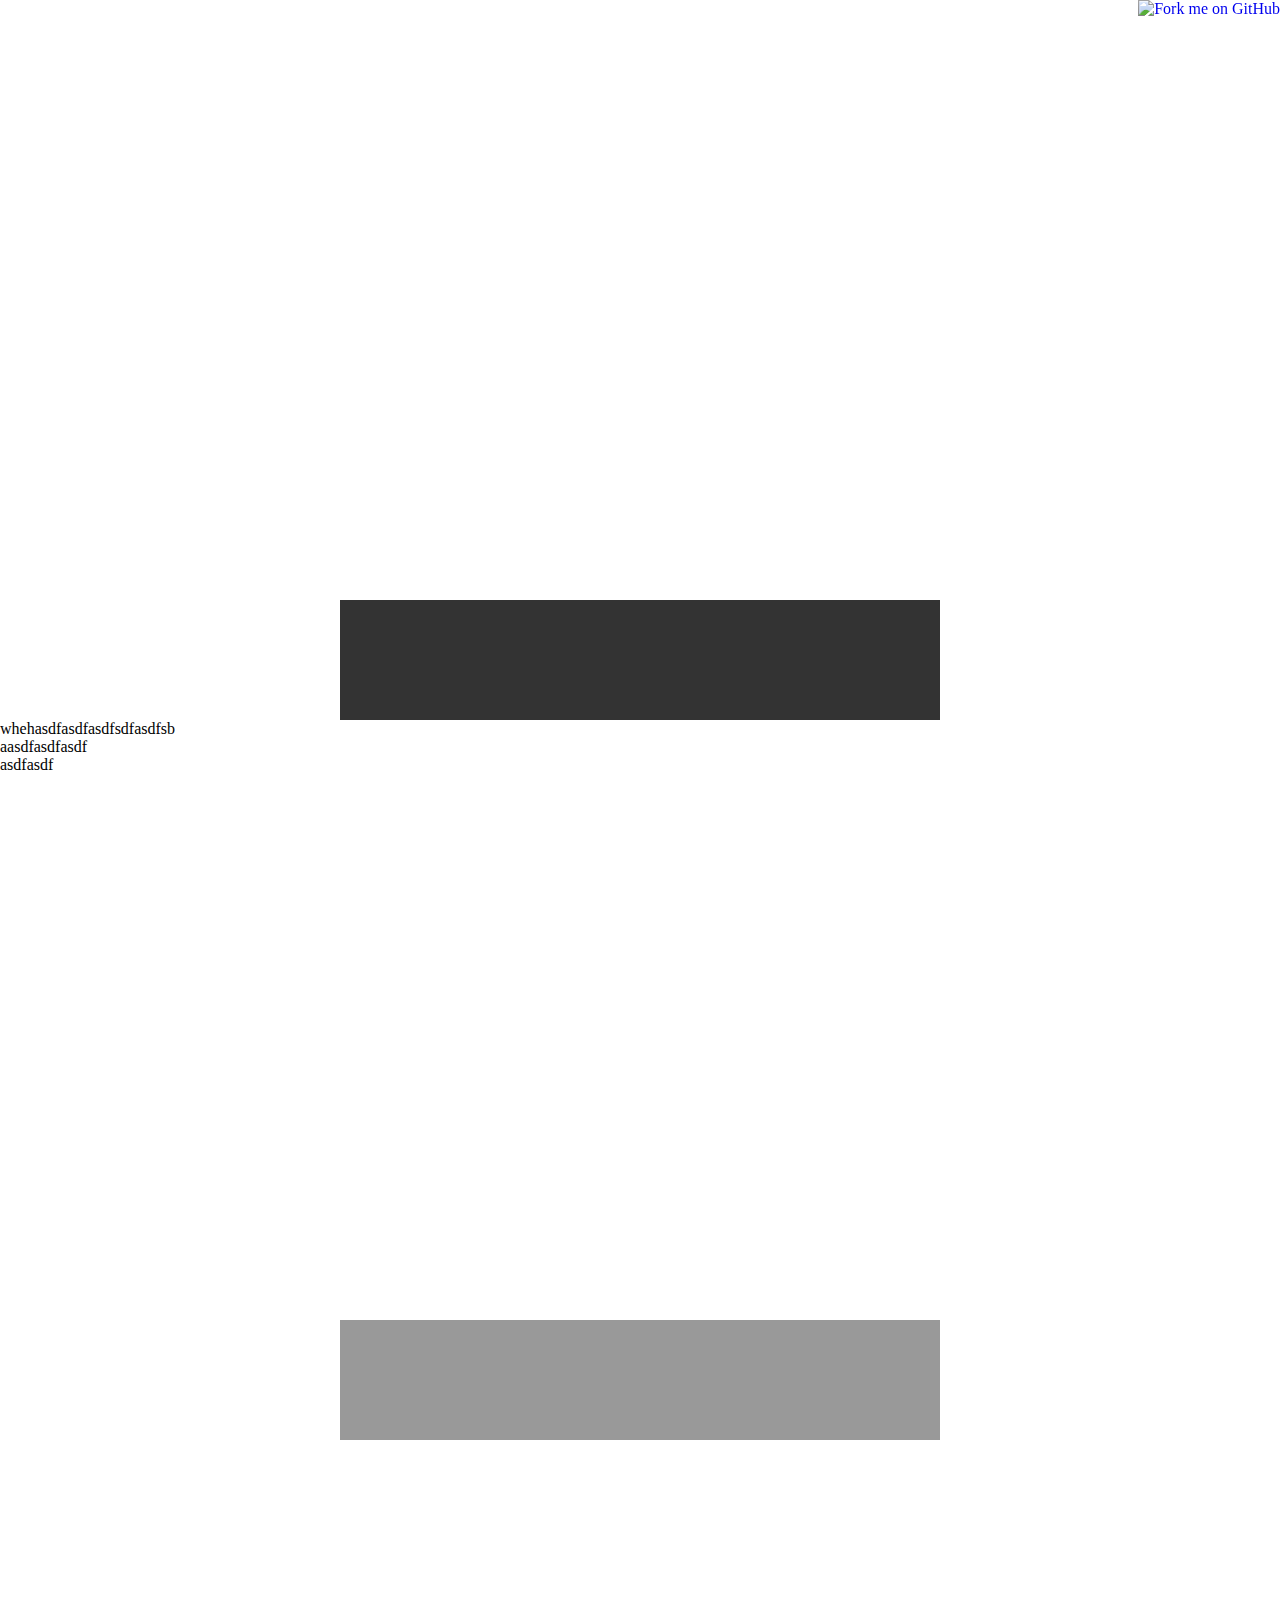
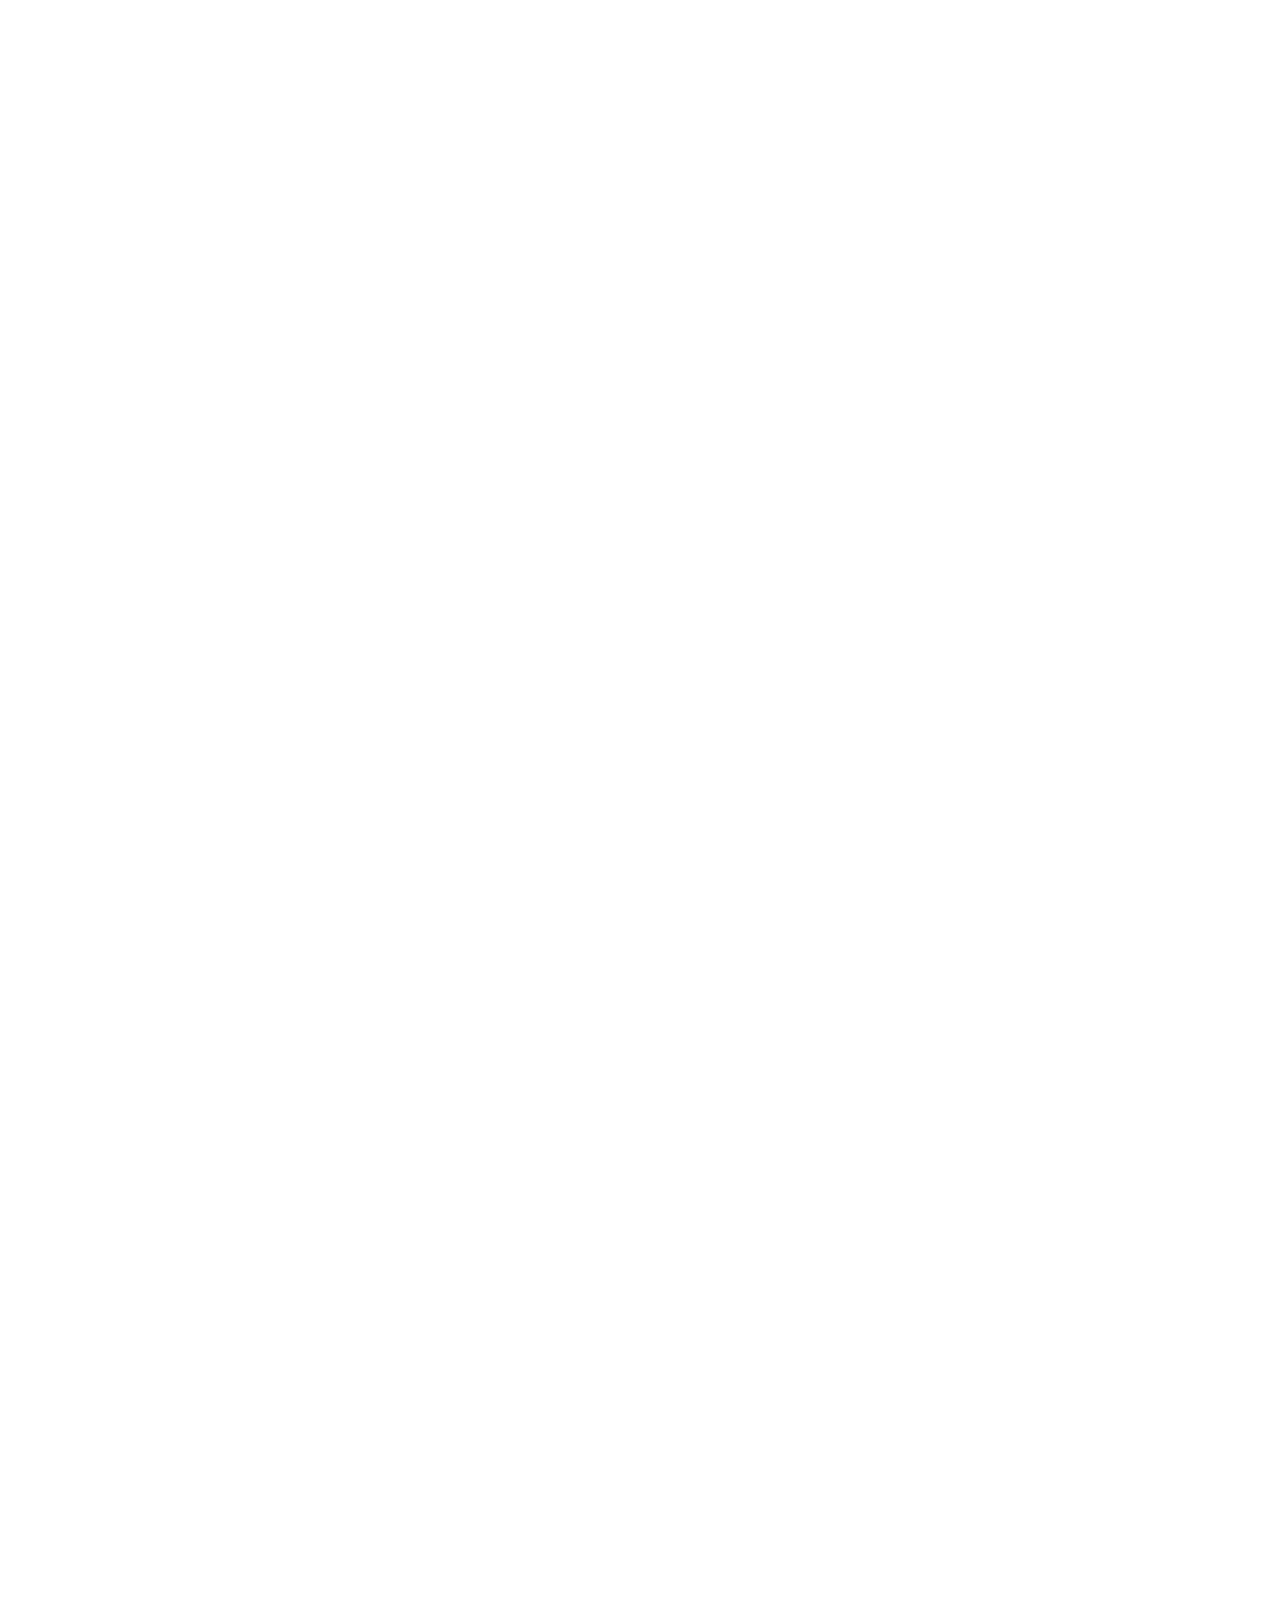
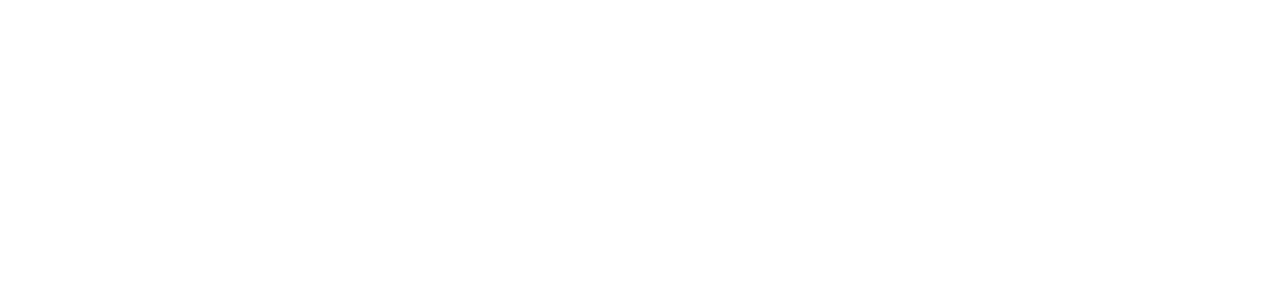
==== index.html @ 3afc818b "3500" ====
<!DOCTYPE html>
<html>
<head>
  <meta charset="utf-8">
  <title></title>
  <style type="text/css">
    body{
      height: 3501px;
      margin:0px;
    }
    .bar{
      width:600px;
      height: 120px;
      margin: auto;
      background-color:#333333;
/*      position: static;
      left: auto;
      top: auto;*/
      position: sticky;
      position: -webkit-sticky;
      position: -moz-sticky;
      position: -ms-sticky;
      position: -o-sticky;
      top: 0px;
    }
    .placeholder{
      height: 600px;
      width: 100%;
    }
/*    .sticky{
      position: sticky;
      position: -webkit-sticky;
      position: -moz-sticky;
      position: -ms-sticky;
      position: -o-sticky;
    }*/
  </style>
</head>
<body>
  <div class="container">
    <div class="placeholder" ></div>
    <div class="bar"></div>
    <div class="placeholder" >whehasdfasdfasdfsdfasdfsb <br>aasdfasdfasdf <br>asdfasdf</div>
    <div class="bar" style="background-color:#999999"></div>
<!--     <div class="placeholder" id="psevdo"></div>
    <div class="placeholder" ></div>
    <div class="placeholder" ></div> -->

<!--         <div class="placeholder">asdfasdfasdfsdfasdfsb <br>aasdfasdfasdf <br>asdfasdf</div>
    <div class="bar" style="background-color:#999999"></div>
    <p>asdfasdf</p>
    <div class="placeholder"></div>
    <div class="bar" style="background-color:#123456"></div>
    <p>lalalallalatrololo</p> -->
  </div>

  <a href="https://github.com/ltebean/sticky-header">
    <img style="position: absolute; top: 0; right: 0; border: 0;" src="https://camo.githubusercontent.com/38ef81f8aca64bb9a64448d0d70f1308ef5341ab/68747470733a2f2f73332e616d617a6f6e6177732e636f6d2f6769746875622f726962626f6e732f666f726b6d655f72696768745f6461726b626c75655f3132313632312e706e67" alt="Fork me on GitHub" data-canonical-src="https://s3.amazonaws.com/github/ribbons/forkme_right_darkblue_121621.png"/>
  </a>
  <script type="text/javascript">
  //     setInterval(function(){
  //       // psevdo.innerHTML += rak.getBoundingClientRect().top.toFixed(0) + " ";
  //       psevdo.innerHTML += window.pageYOffset.toFixed(0) + " ";
  //     }, 500)
 </script>
  <script type="text/javascript" src="./1.js"></script>
  <script type="text/javascript">
  // var userAgent = window.navigator.userAgent;
  // if ((userAgent.toLowerCase().indexOf('android') > -1 )
  //   && (userAgent.toLowerCase().indexOf('firefox') > -1))
  // {
  //   window.onload = function(){
      var bars = document.querySelectorAll('.bar');
      Array.prototype.forEach.call(bars, function(bar) {
        sticky(bar, 0);
      });
  //     });
  //   }
  // }
  // else {
  //   var bars = document.querySelectorAll('.bar');
  //   Array.prototype.forEach.call(bars, function(bar) 
  //   {
  //     sticky(bar);
  //   });
  // }
  </script> 
</body>
</html>
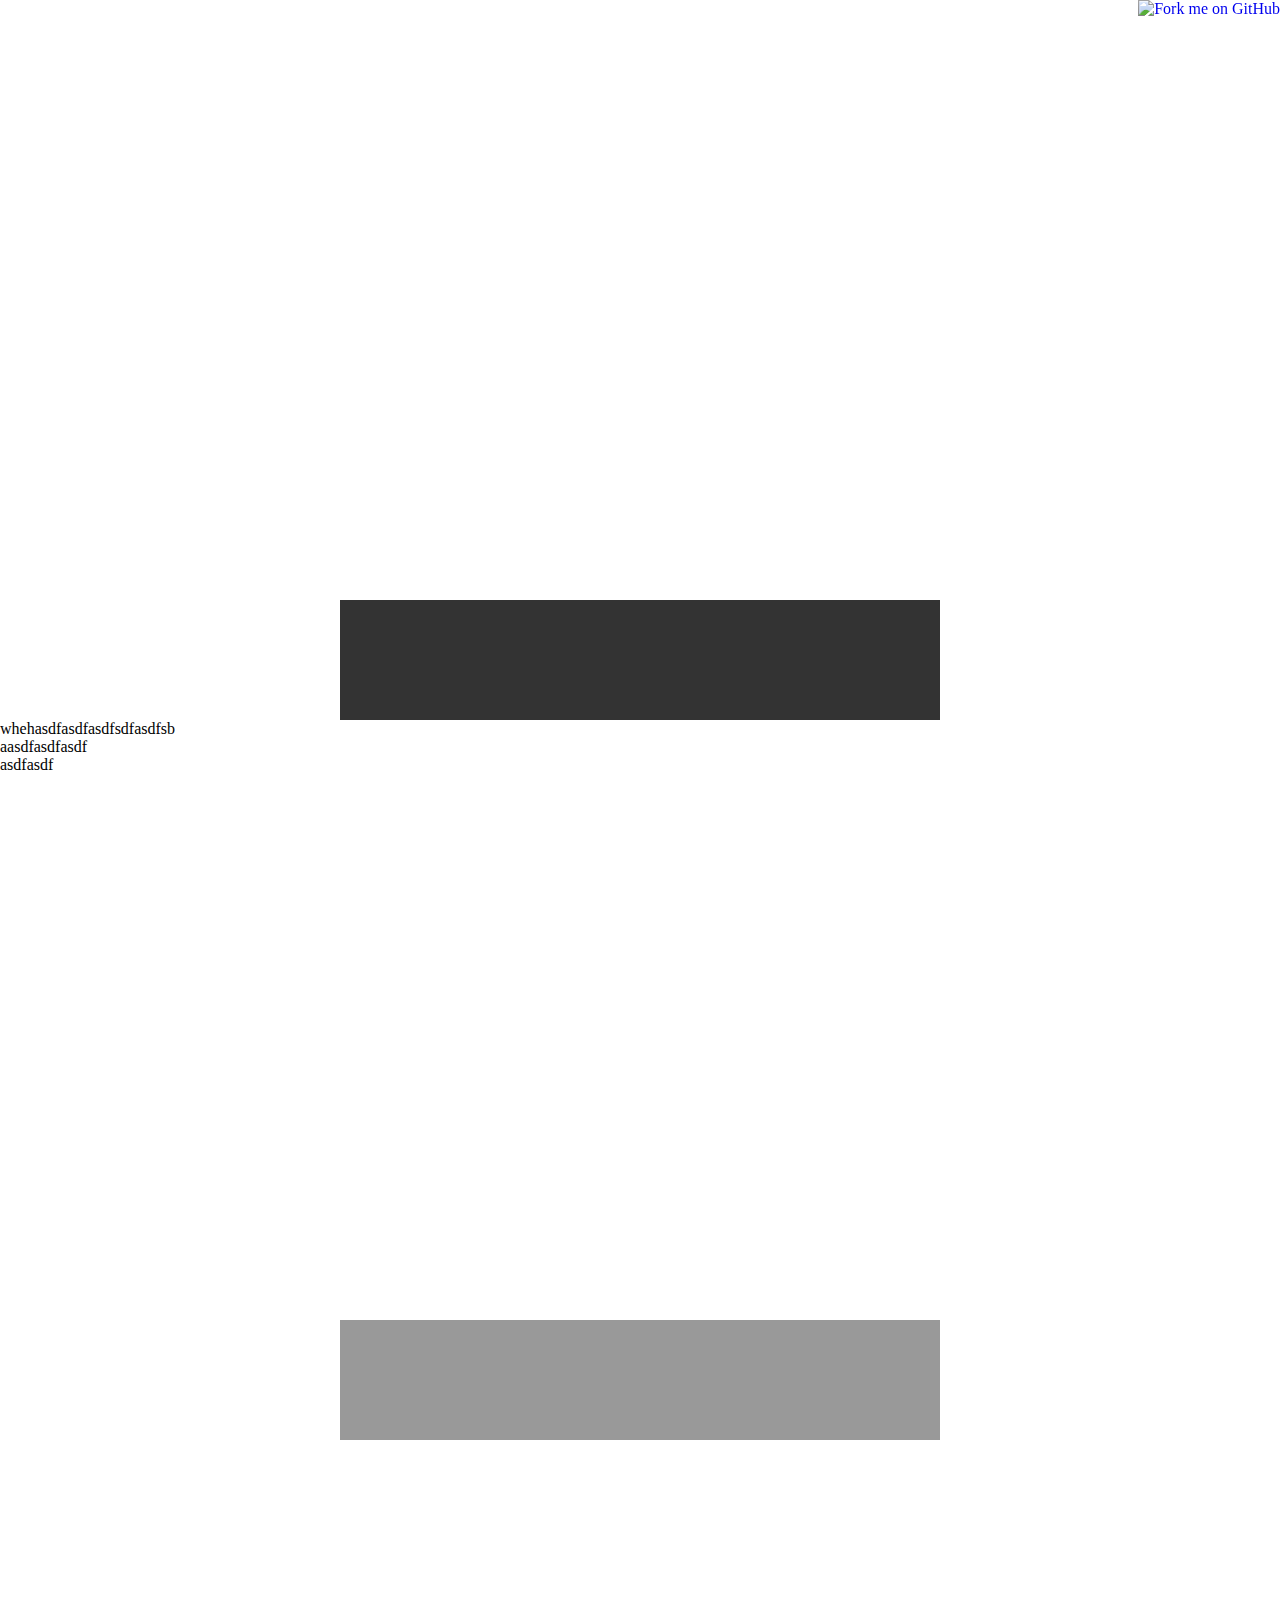
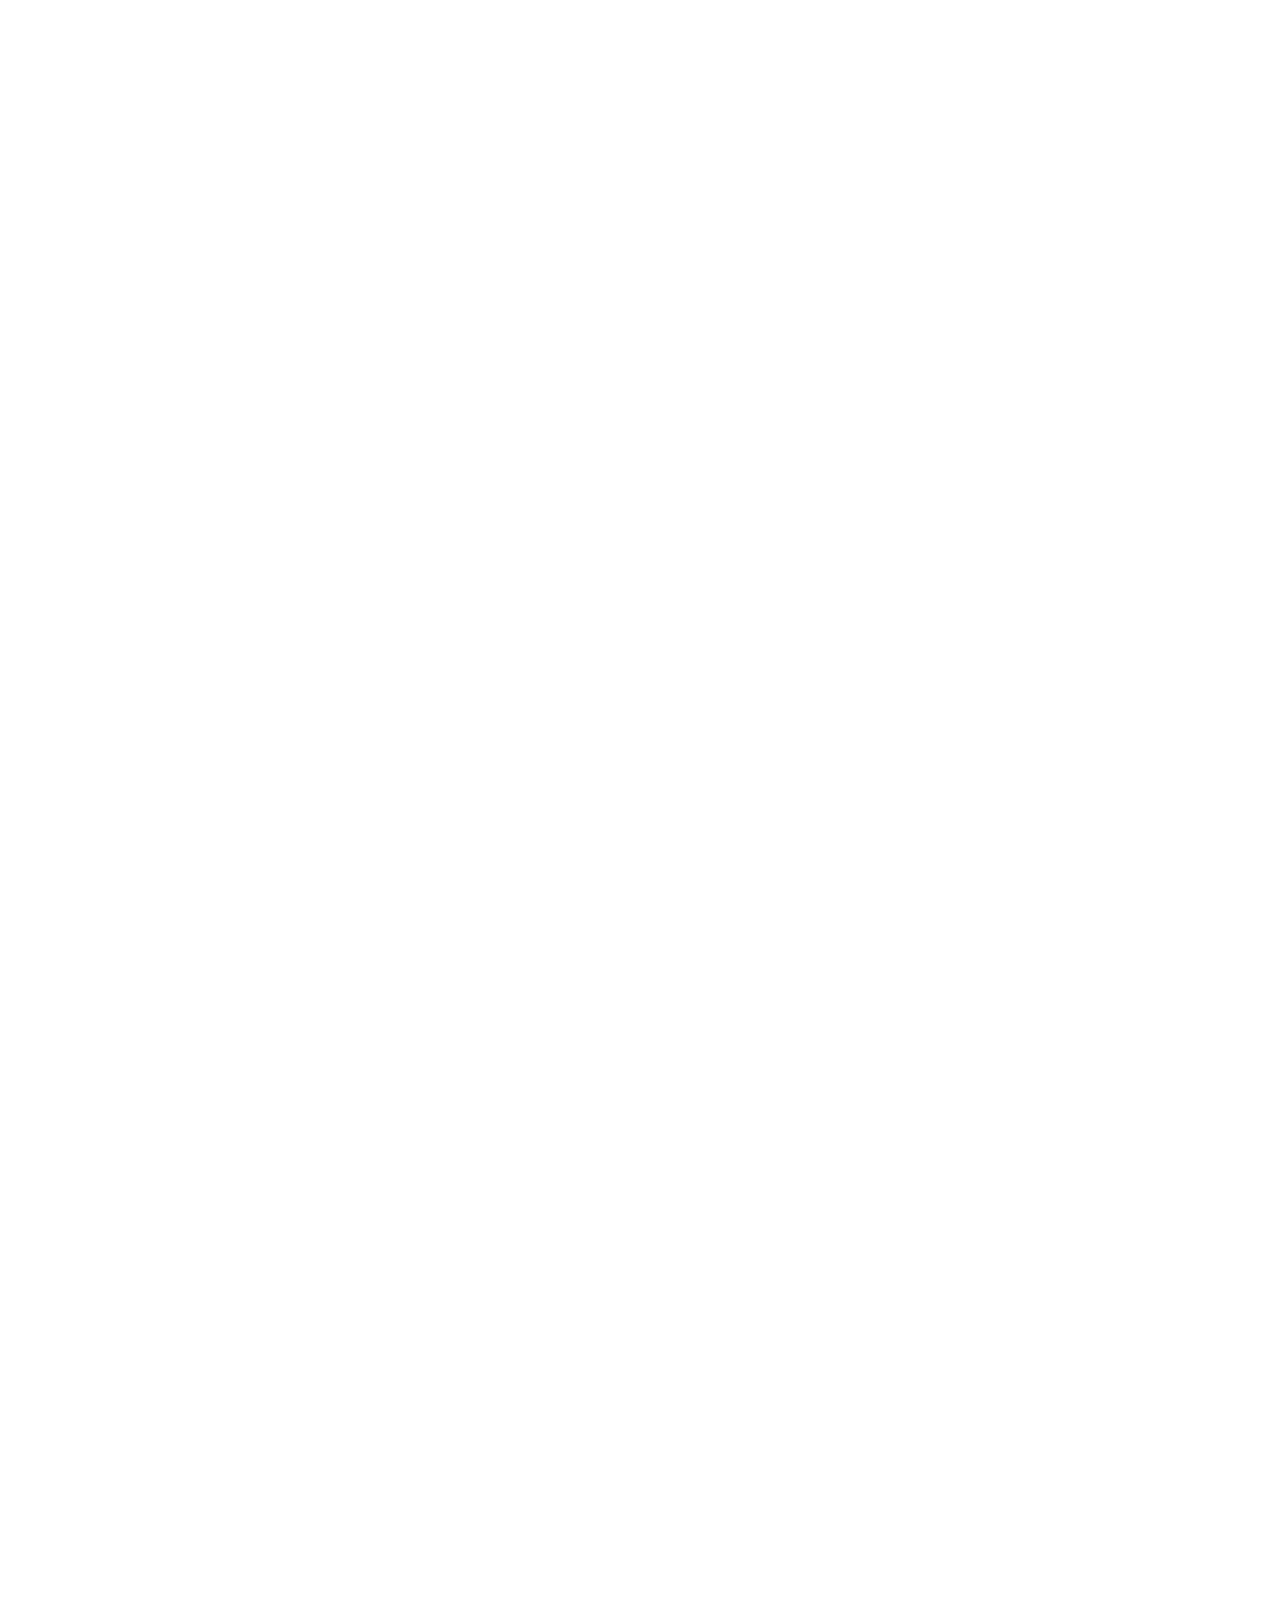
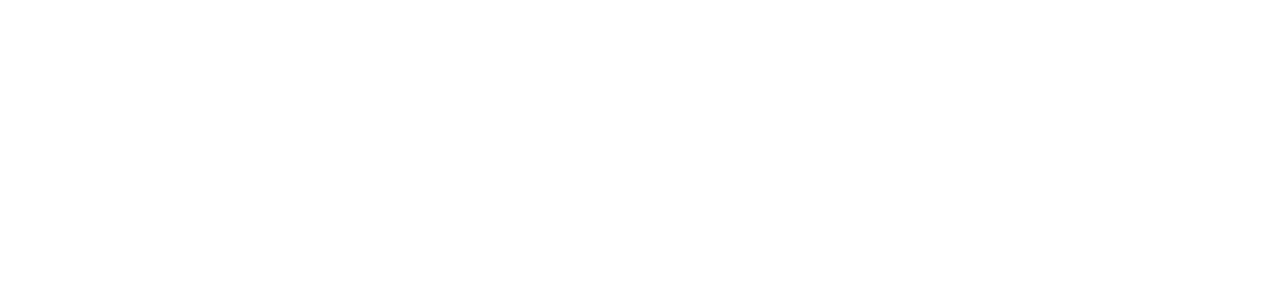
==== commit e6b1318d: "lal" ====
--- a/index.html
+++ b/index.html
@@ -5,7 +5,7 @@
   <title></title>
   <style type="text/css">
     body{
-      height: 3501px;
+      height: 3505px;
       margin:0px;
     }
     .bar{
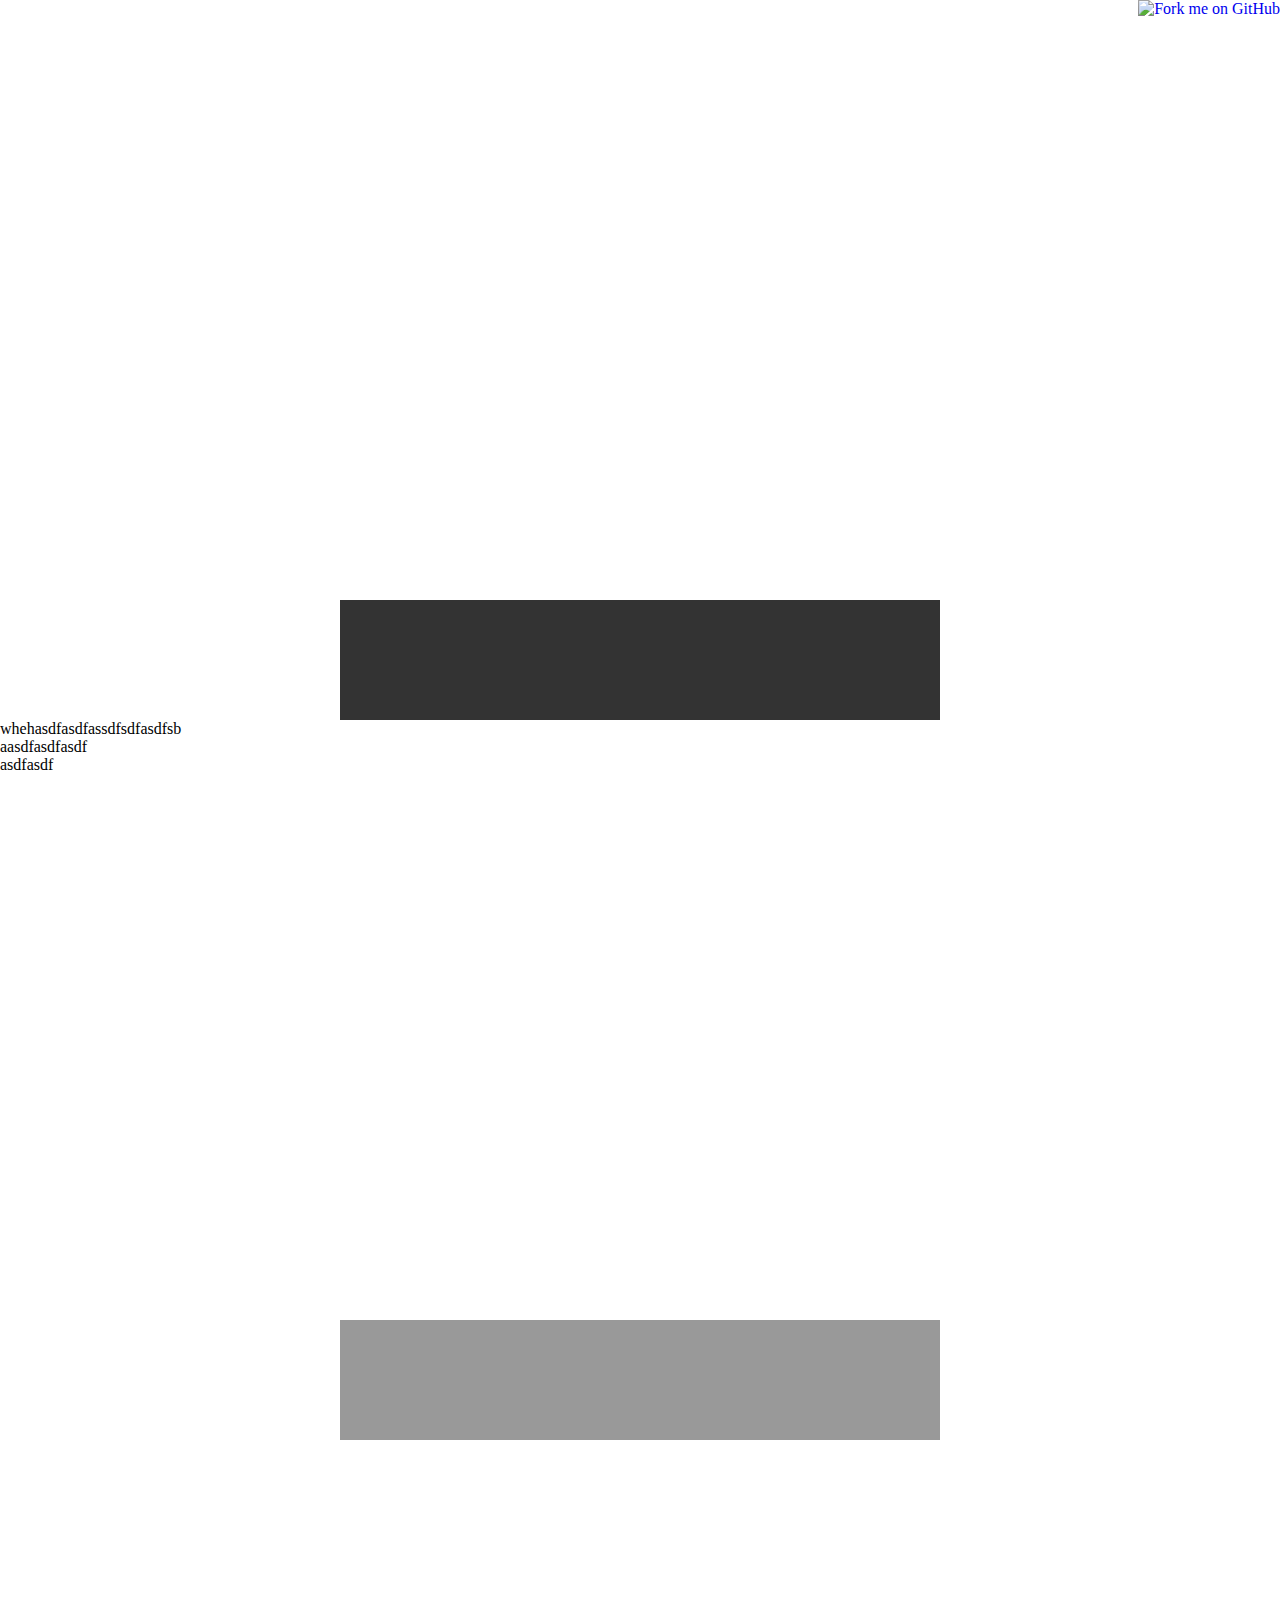
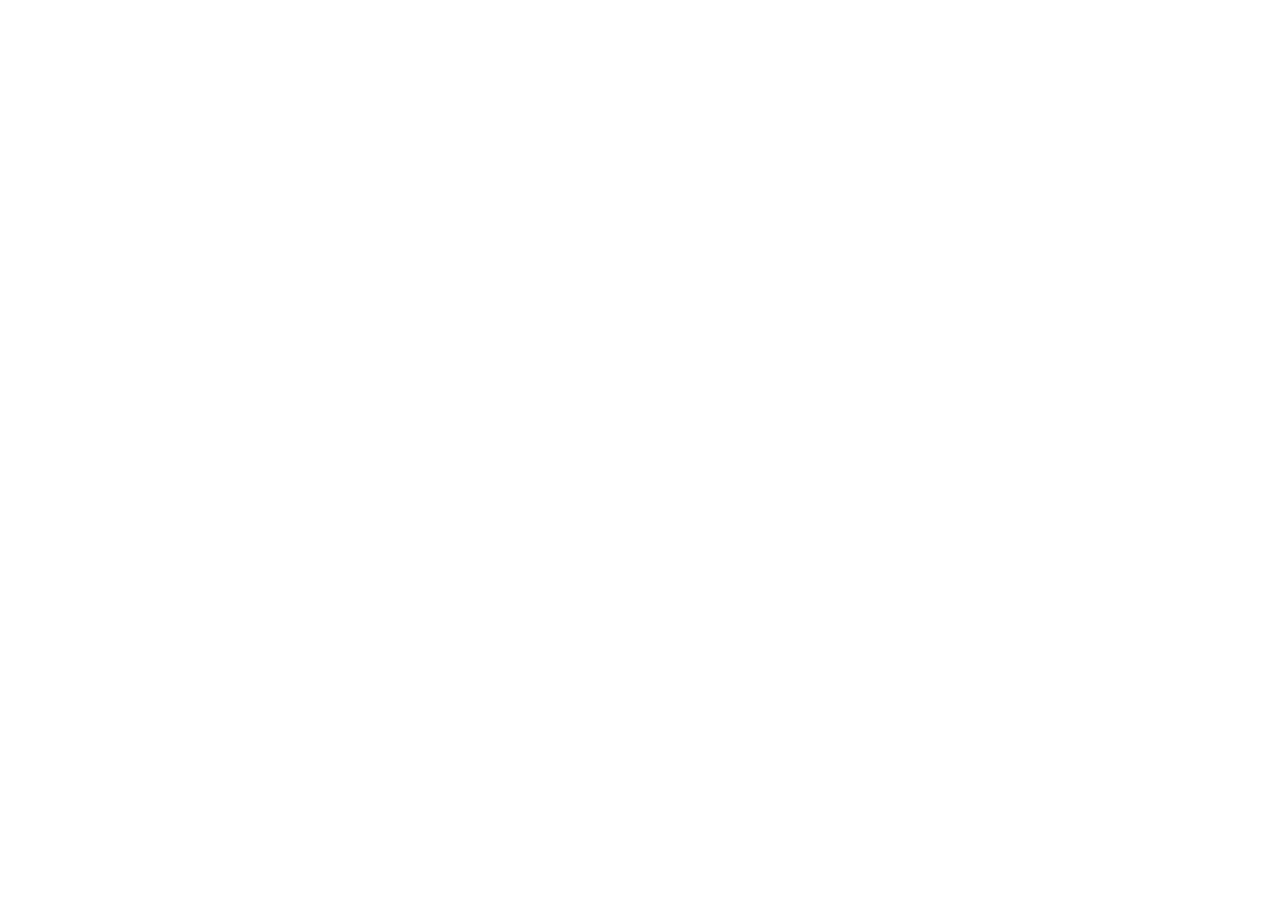
==== commit 3613a065: "scrollmagic" ====
--- a/index.html
+++ b/index.html
@@ -5,7 +5,7 @@
   <title></title>
   <style type="text/css">
     body{
-      height: 3505px;
+      height: 2501px;
       margin:0px;
     }
     .bar{
@@ -16,31 +16,18 @@
 /*      position: static;
       left: auto;
       top: auto;*/
-      position: sticky;
-      position: -webkit-sticky;
-      position: -moz-sticky;
-      position: -ms-sticky;
-      position: -o-sticky;
-      top: 0px;
     }
     .placeholder{
       height: 600px;
       width: 100%;
     }
-/*    .sticky{
-      position: sticky;
-      position: -webkit-sticky;
-      position: -moz-sticky;
-      position: -ms-sticky;
-      position: -o-sticky;
-    }*/
   </style>
 </head>
 <body>
   <div class="container">
     <div class="placeholder" ></div>
     <div class="bar"></div>
-    <div class="placeholder" >whehasdfasdfasdfsdfasdfsb <br>aasdfasdfasdf <br>asdfasdf</div>
+    <div class="placeholder" >whehasdfasdfassdfsdfasdfsb <br>aasdfasdfasdf <br>asdfasdf</div>
     <div class="bar" style="background-color:#999999"></div>
 <!--     <div class="placeholder" id="psevdo"></div>
     <div class="placeholder" ></div>
@@ -62,7 +49,7 @@
   //       // psevdo.innerHTML += rak.getBoundingClientRect().top.toFixed(0) + " ";
   //       psevdo.innerHTML += window.pageYOffset.toFixed(0) + " ";
   //     }, 500)
- </script>
+  // </script>
   <script type="text/javascript" src="./1.js"></script>
   <script type="text/javascript">
   // var userAgent = window.navigator.userAgent;
@@ -72,7 +59,7 @@
   //   window.onload = function(){
       var bars = document.querySelectorAll('.bar');
       Array.prototype.forEach.call(bars, function(bar) {
-        sticky(bar, 0);
+        sticky(bar);
       });
   //     });
   //   }
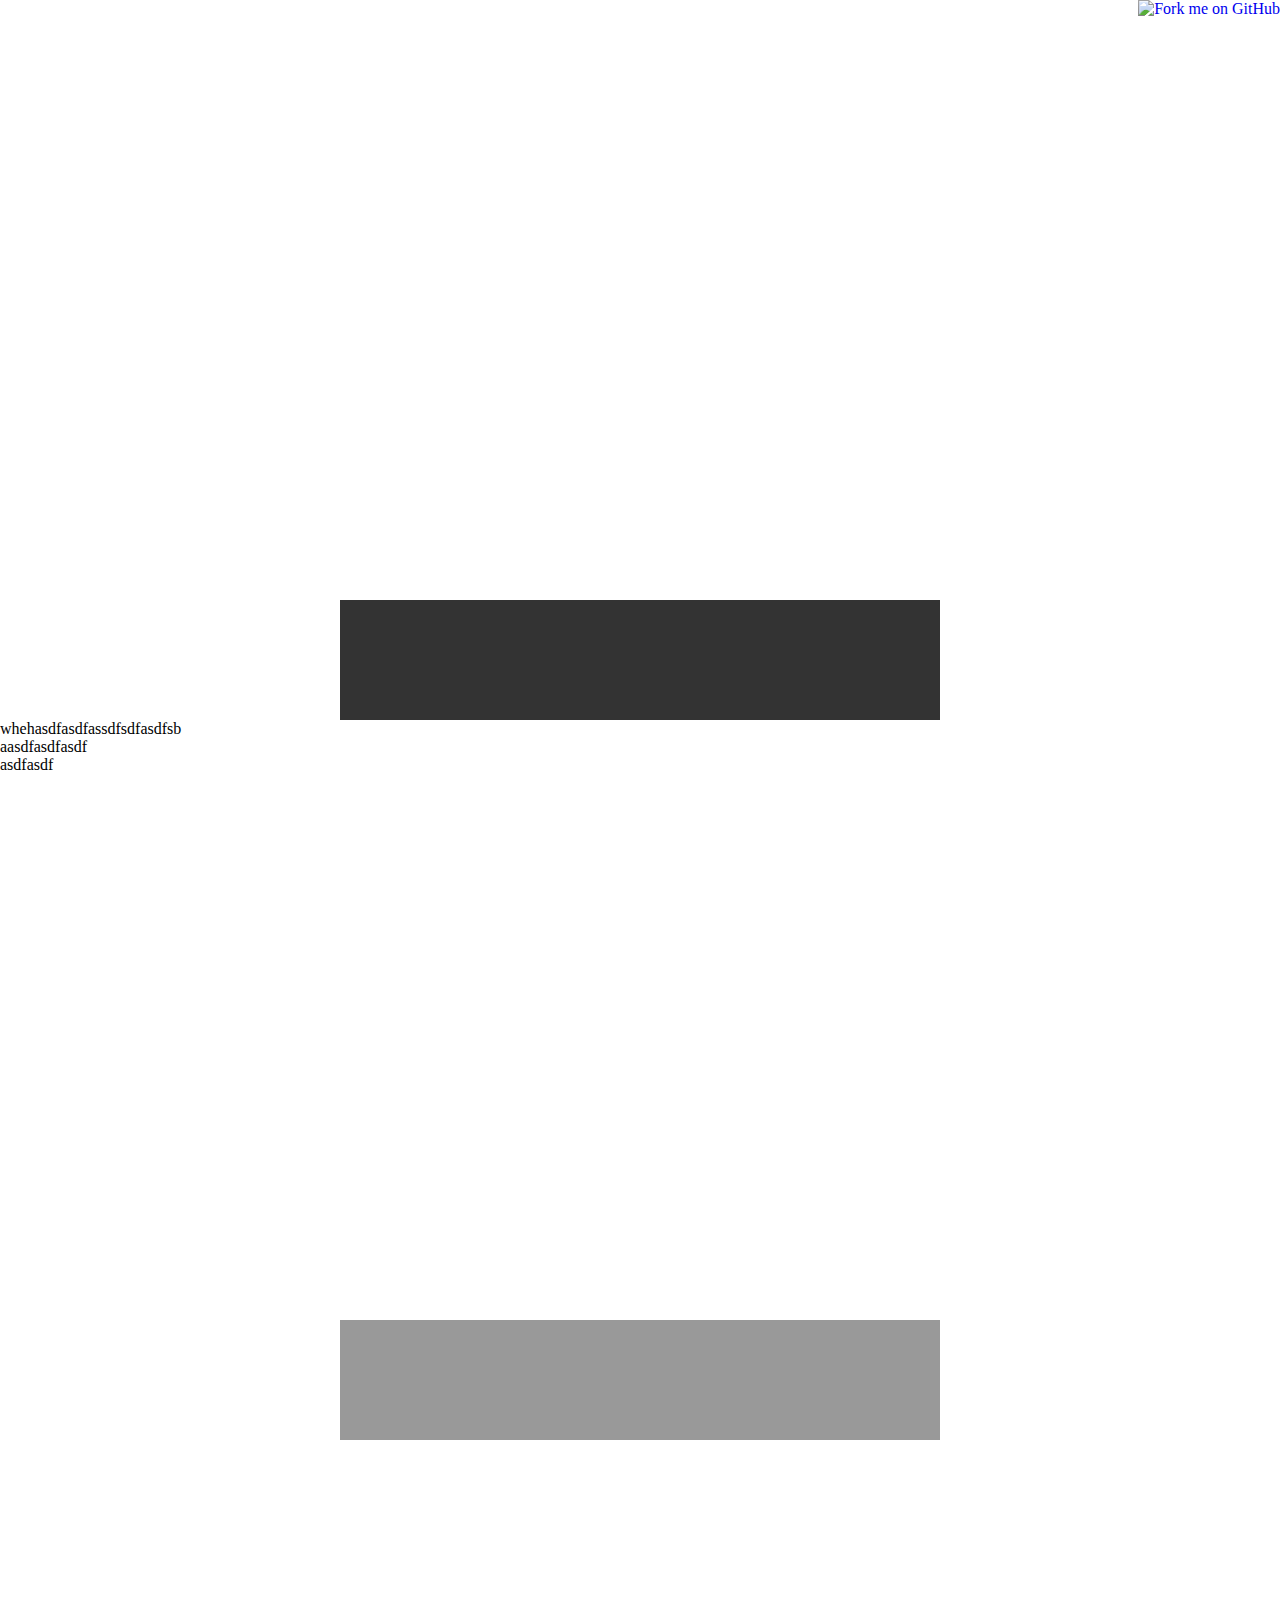
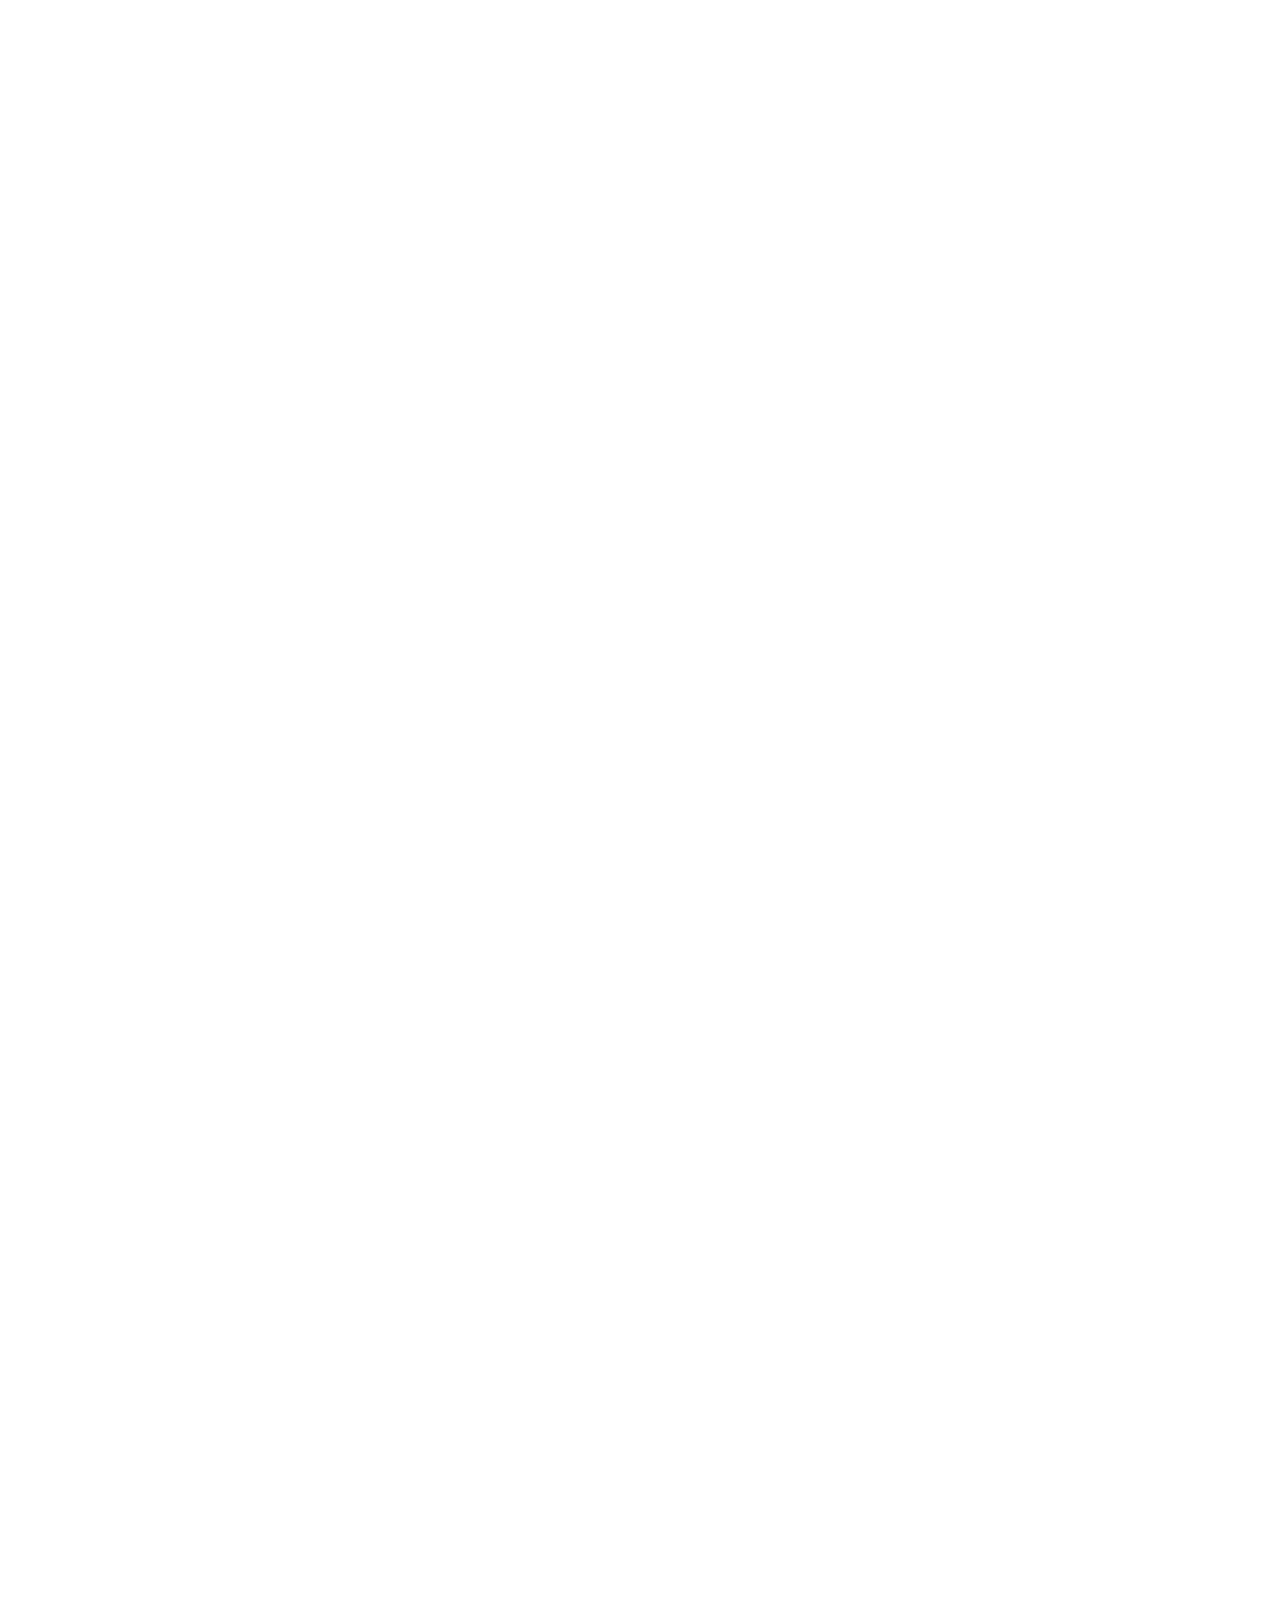
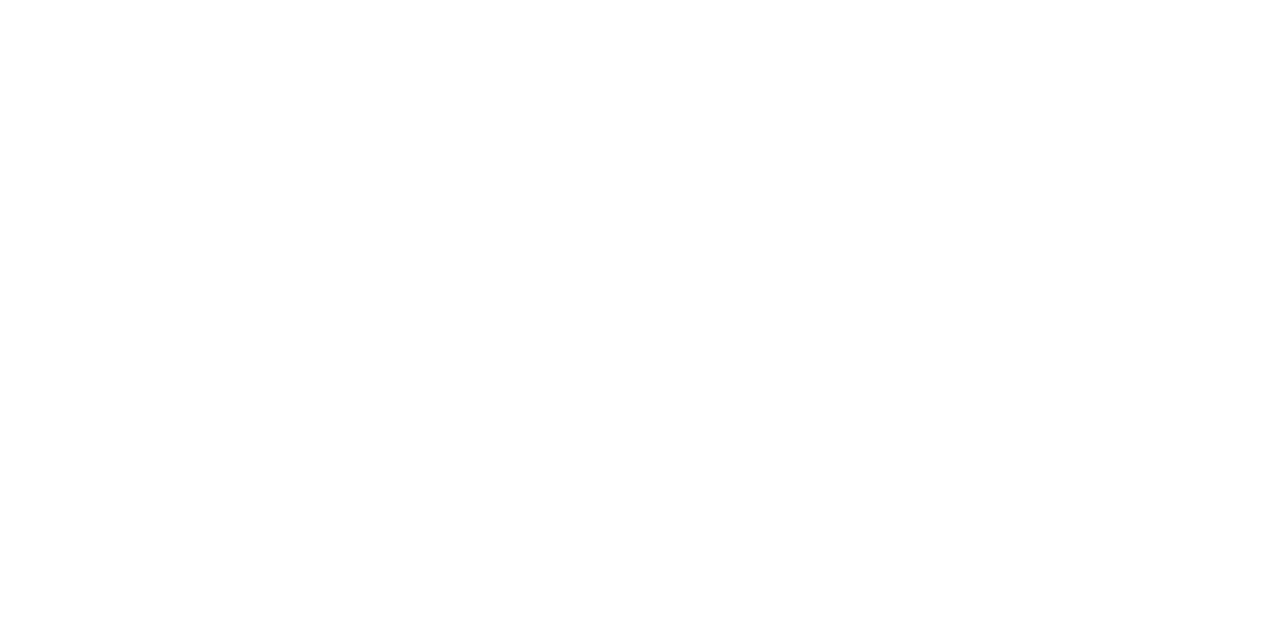
==== commit 099efca3: "asdf" ====
--- a/index.html
+++ b/index.html
@@ -4,8 +4,13 @@
   <meta charset="utf-8">
   <title></title>
   <style type="text/css">
+    html{
+      /*overflow: hidden;*/
+      /*height: 100%;*/
+    }
     body{
-      height: 2501px;
+      /*overflow: auto;*/
+      /*height: 100%;*/
       margin:0px;
     }
     .bar{
@@ -24,14 +29,15 @@
   </style>
 </head>
 <body>
-  <div class="container">
+  <div class="container" id="wind">
     <div class="placeholder" ></div>
-    <div class="bar"></div>
+    <div class="bar" data-set="ranger"></div>
     <div class="placeholder" >whehasdfasdfassdfsdfasdfsb <br>aasdfasdfasdf <br>asdfasdf</div>
     <div class="bar" style="background-color:#999999"></div>
-<!--     <div class="placeholder" id="psevdo"></div>
+    <div class="placeholder" id="psevdo"></div>
     <div class="placeholder" ></div>
-    <div class="placeholder" ></div> -->
+    <div class="placeholder" ></div>
+    <div class="placeholder" ></div>
 
 <!--         <div class="placeholder">asdfasdfasdfsdfasdfsb <br>aasdfasdfasdf <br>asdfasdf</div>
     <div class="bar" style="background-color:#999999"></div>
@@ -44,12 +50,14 @@
   <a href="https://github.com/ltebean/sticky-header">
     <img style="position: absolute; top: 0; right: 0; border: 0;" src="https://camo.githubusercontent.com/38ef81f8aca64bb9a64448d0d70f1308ef5341ab/68747470733a2f2f73332e616d617a6f6e6177732e636f6d2f6769746875622f726962626f6e732f666f726b6d655f72696768745f6461726b626c75655f3132313632312e706e67" alt="Fork me on GitHub" data-canonical-src="https://s3.amazonaws.com/github/ribbons/forkme_right_darkblue_121621.png"/>
   </a>
-  <script type="text/javascript">
-  //     setInterval(function(){
-  //       // psevdo.innerHTML += rak.getBoundingClientRect().top.toFixed(0) + " ";
-  //       psevdo.innerHTML += window.pageYOffset.toFixed(0) + " ";
-  //     }, 500)
-  // </script>
+  <script src="https://ajax.googleapis.com/ajax/libs/jquery/1.11.1/jquery.min.js"></script>
+<!--  <script type="text/javascript">
+      setInterval(function(){
+
+        // psevdo.innerHTML += rak.getBoundingClientRect().top.toFixed(0) + " ";
+        psevdo.innerHTML += $(document).scrollTop().toFixed(0) + " ";
+      }, 500)
+  </script> -->
   <script type="text/javascript" src="./1.js"></script>
   <script type="text/javascript">
   // var userAgent = window.navigator.userAgent;
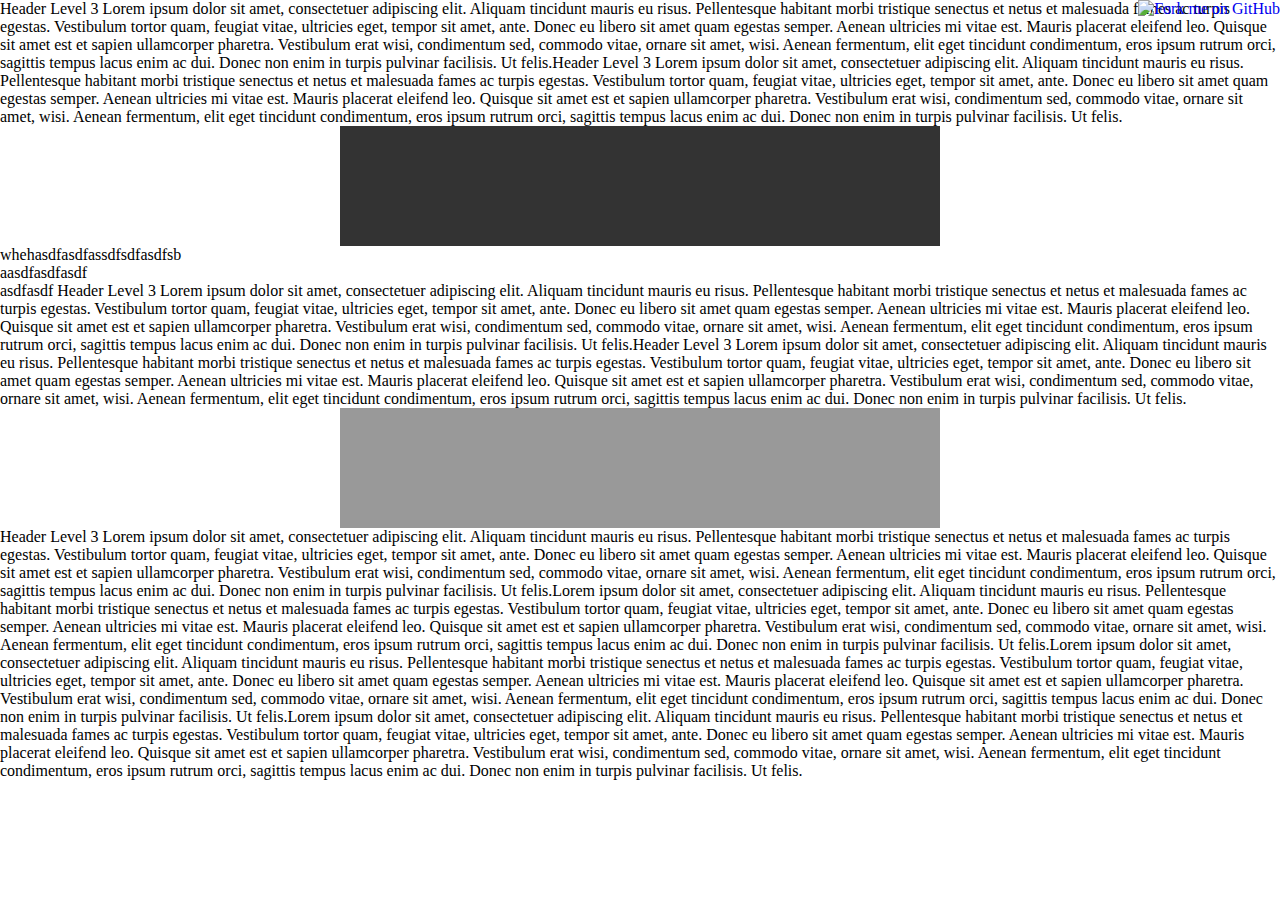
==== commit aef89fe2: "asdw" ====
--- a/index.html
+++ b/index.html
@@ -23,18 +23,46 @@
       top: auto;*/
     }
     .placeholder{
-      height: 600px;
-      width: 100%;
+      /*height: 600px;*/
+      /*width: 100%;*/
     }
   </style>
 </head>
 <body>
   <div class="container" id="wind">
-    <div class="placeholder" ></div>
+    <div class="placeholder" >Header Level 3
+
+Lorem ipsum dolor sit amet, consectetuer adipiscing elit.
+Aliquam tincidunt mauris eu risus.
+Pellentesque habitant morbi tristique senectus et netus et malesuada fames ac turpis egestas. Vestibulum tortor quam, feugiat vitae, ultricies eget, tempor sit amet, ante. Donec eu libero sit amet quam egestas semper. Aenean ultricies mi vitae est. Mauris placerat eleifend leo. Quisque sit amet est et sapien ullamcorper pharetra. Vestibulum erat wisi, condimentum sed, commodo vitae, ornare sit amet, wisi. Aenean fermentum, elit eget tincidunt condimentum, eros ipsum rutrum orci, sagittis tempus lacus enim ac dui. Donec non enim in turpis pulvinar facilisis. Ut felis.Header Level 3
+
+Lorem ipsum dolor sit amet, consectetuer adipiscing elit.
+Aliquam tincidunt mauris eu risus.
+Pellentesque habitant morbi tristique senectus et netus et malesuada fames ac turpis egestas. Vestibulum tortor quam, feugiat vitae, ultricies eget, tempor sit amet, ante. Donec eu libero sit amet quam egestas semper. Aenean ultricies mi vitae est. Mauris placerat eleifend leo. Quisque sit amet est et sapien ullamcorper pharetra. Vestibulum erat wisi, condimentum sed, commodo vitae, ornare sit amet, wisi. Aenean fermentum, elit eget tincidunt condimentum, eros ipsum rutrum orci, sagittis tempus lacus enim ac dui. Donec non enim in turpis pulvinar facilisis. Ut felis.</div>
     <div class="bar" data-set="ranger"></div>
-    <div class="placeholder" >whehasdfasdfassdfsdfasdfsb <br>aasdfasdfasdf <br>asdfasdf</div>
+    <div class="placeholder" >whehasdfasdfassdfsdfasdfsb <br>aasdfasdfasdf <br>asdfasdf
+    Header Level 3
+
+Lorem ipsum dolor sit amet, consectetuer adipiscing elit.
+Aliquam tincidunt mauris eu risus.
+Pellentesque habitant morbi tristique senectus et netus et malesuada fames ac turpis egestas. Vestibulum tortor quam, feugiat vitae, ultricies eget, tempor sit amet, ante. Donec eu libero sit amet quam egestas semper. Aenean ultricies mi vitae est. Mauris placerat eleifend leo. Quisque sit amet est et sapien ullamcorper pharetra. Vestibulum erat wisi, condimentum sed, commodo vitae, ornare sit amet, wisi. Aenean fermentum, elit eget tincidunt condimentum, eros ipsum rutrum orci, sagittis tempus lacus enim ac dui. Donec non enim in turpis pulvinar facilisis. Ut felis.Header Level 3
+
+Lorem ipsum dolor sit amet, consectetuer adipiscing elit.
+Aliquam tincidunt mauris eu risus.
+Pellentesque habitant morbi tristique senectus et netus et malesuada fames ac turpis egestas. Vestibulum tortor quam, feugiat vitae, ultricies eget, tempor sit amet, ante. Donec eu libero sit amet quam egestas semper. Aenean ultricies mi vitae est. Mauris placerat eleifend leo. Quisque sit amet est et sapien ullamcorper pharetra. Vestibulum erat wisi, condimentum sed, commodo vitae, ornare sit amet, wisi. Aenean fermentum, elit eget tincidunt condimentum, eros ipsum rutrum orci, sagittis tempus lacus enim ac dui. Donec non enim in turpis pulvinar facilisis. Ut felis.
+    </div>
     <div class="bar" style="background-color:#999999"></div>
-    <div class="placeholder" id="psevdo"></div>
+    <div class="placeholder" id="psevdo">Header Level 3
+
+Lorem ipsum dolor sit amet, consectetuer adipiscing elit.
+Aliquam tincidunt mauris eu risus.
+Pellentesque habitant morbi tristique senectus et netus et malesuada fames ac turpis egestas. Vestibulum tortor quam, feugiat vitae, ultricies eget, tempor sit amet, ante. Donec eu libero sit amet quam egestas semper. Aenean ultricies mi vitae est. Mauris placerat eleifend leo. Quisque sit amet est et sapien ullamcorper pharetra. Vestibulum erat wisi, condimentum sed, commodo vitae, ornare sit amet, wisi. Aenean fermentum, elit eget tincidunt condimentum, eros ipsum rutrum orci, sagittis tempus lacus enim ac dui. Donec non enim in turpis pulvinar facilisis. Ut felis.Lorem ipsum dolor sit amet, consectetuer adipiscing elit.
+Aliquam tincidunt mauris eu risus.
+Pellentesque habitant morbi tristique senectus et netus et malesuada fames ac turpis egestas. Vestibulum tortor quam, feugiat vitae, ultricies eget, tempor sit amet, ante. Donec eu libero sit amet quam egestas semper. Aenean ultricies mi vitae est. Mauris placerat eleifend leo. Quisque sit amet est et sapien ullamcorper pharetra. Vestibulum erat wisi, condimentum sed, commodo vitae, ornare sit amet, wisi. Aenean fermentum, elit eget tincidunt condimentum, eros ipsum rutrum orci, sagittis tempus lacus enim ac dui. Donec non enim in turpis pulvinar facilisis. Ut felis.Lorem ipsum dolor sit amet, consectetuer adipiscing elit.
+Aliquam tincidunt mauris eu risus.
+Pellentesque habitant morbi tristique senectus et netus et malesuada fames ac turpis egestas. Vestibulum tortor quam, feugiat vitae, ultricies eget, tempor sit amet, ante. Donec eu libero sit amet quam egestas semper. Aenean ultricies mi vitae est. Mauris placerat eleifend leo. Quisque sit amet est et sapien ullamcorper pharetra. Vestibulum erat wisi, condimentum sed, commodo vitae, ornare sit amet, wisi. Aenean fermentum, elit eget tincidunt condimentum, eros ipsum rutrum orci, sagittis tempus lacus enim ac dui. Donec non enim in turpis pulvinar facilisis. Ut felis.Lorem ipsum dolor sit amet, consectetuer adipiscing elit.
+Aliquam tincidunt mauris eu risus.
+Pellentesque habitant morbi tristique senectus et netus et malesuada fames ac turpis egestas. Vestibulum tortor quam, feugiat vitae, ultricies eget, tempor sit amet, ante. Donec eu libero sit amet quam egestas semper. Aenean ultricies mi vitae est. Mauris placerat eleifend leo. Quisque sit amet est et sapien ullamcorper pharetra. Vestibulum erat wisi, condimentum sed, commodo vitae, ornare sit amet, wisi. Aenean fermentum, elit eget tincidunt condimentum, eros ipsum rutrum orci, sagittis tempus lacus enim ac dui. Donec non enim in turpis pulvinar facilisis. Ut felis.</div>
     <div class="placeholder" ></div>
     <div class="placeholder" ></div>
     <div class="placeholder" ></div>
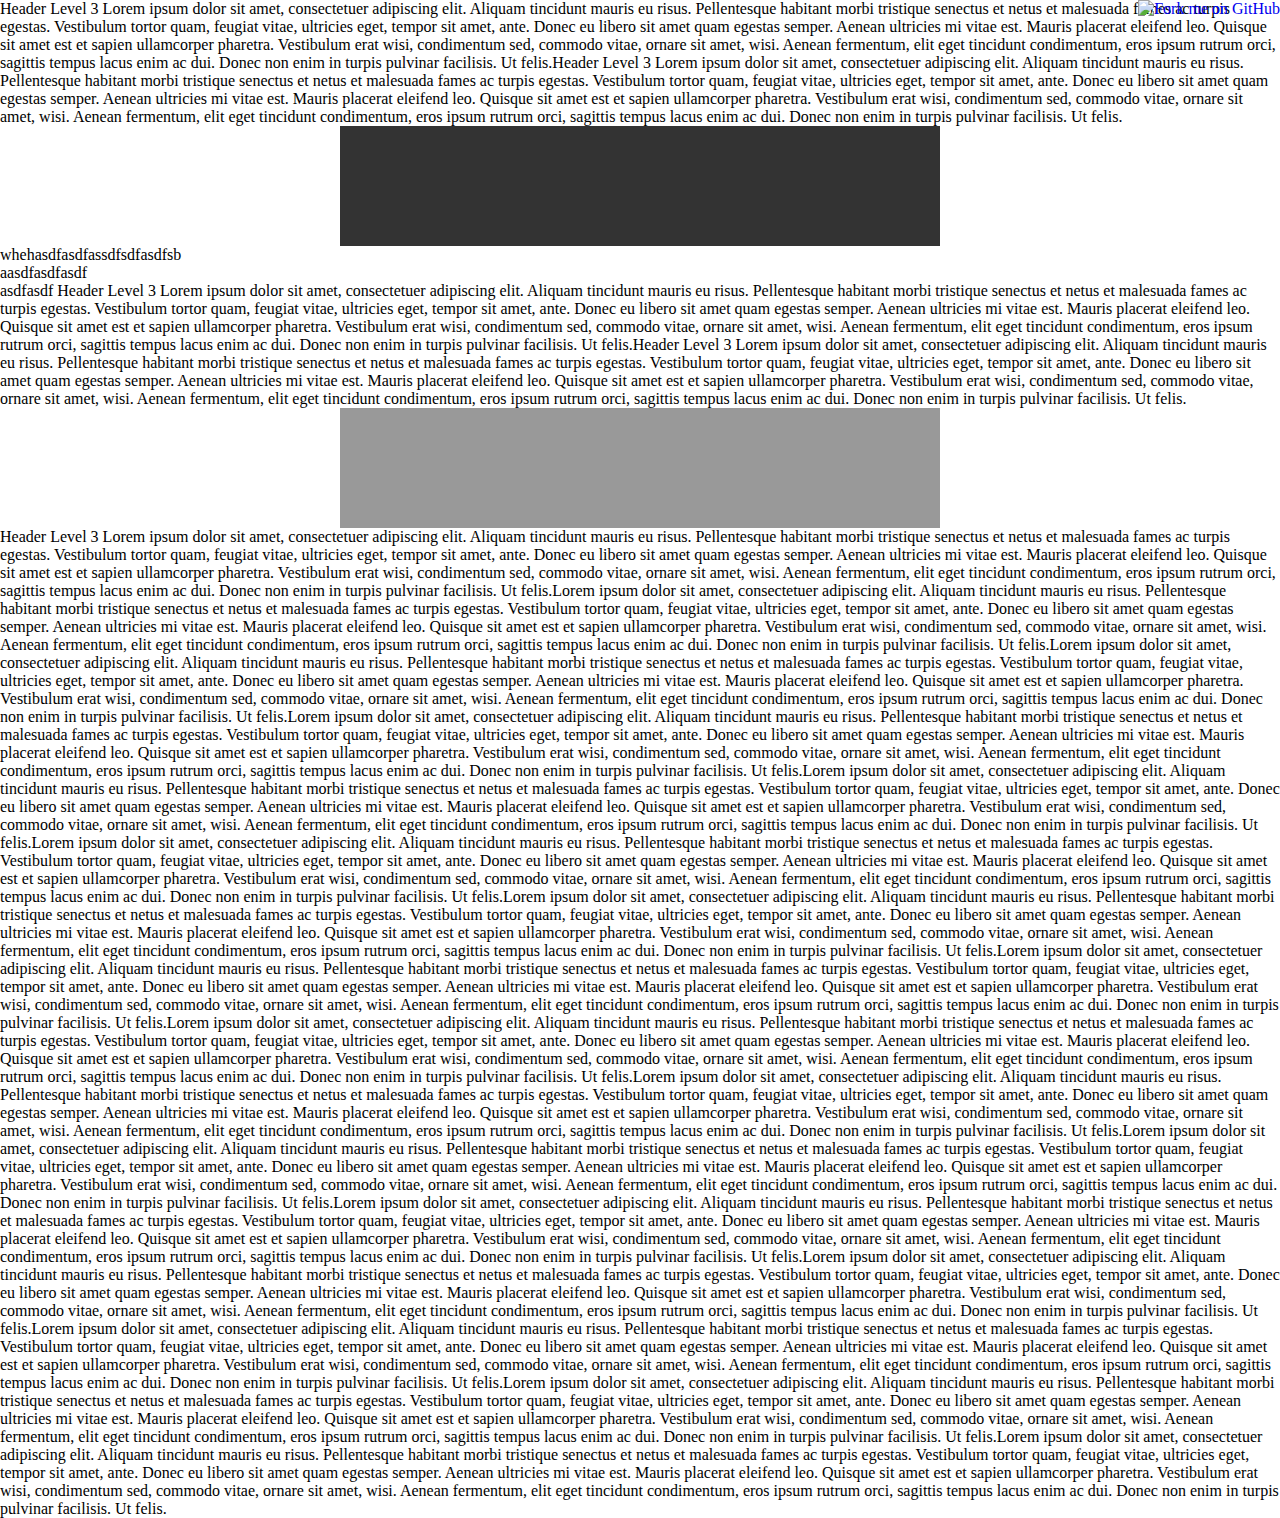
==== commit 84635e69: "afw" ====
--- a/index.html
+++ b/index.html
@@ -62,6 +62,30 @@
 Aliquam tincidunt mauris eu risus.
 Pellentesque habitant morbi tristique senectus et netus et malesuada fames ac turpis egestas. Vestibulum tortor quam, feugiat vitae, ultricies eget, tempor sit amet, ante. Donec eu libero sit amet quam egestas semper. Aenean ultricies mi vitae est. Mauris placerat eleifend leo. Quisque sit amet est et sapien ullamcorper pharetra. Vestibulum erat wisi, condimentum sed, commodo vitae, ornare sit amet, wisi. Aenean fermentum, elit eget tincidunt condimentum, eros ipsum rutrum orci, sagittis tempus lacus enim ac dui. Donec non enim in turpis pulvinar facilisis. Ut felis.Lorem ipsum dolor sit amet, consectetuer adipiscing elit.
 Aliquam tincidunt mauris eu risus.
+Pellentesque habitant morbi tristique senectus et netus et malesuada fames ac turpis egestas. Vestibulum tortor quam, feugiat vitae, ultricies eget, tempor sit amet, ante. Donec eu libero sit amet quam egestas semper. Aenean ultricies mi vitae est. Mauris placerat eleifend leo. Quisque sit amet est et sapien ullamcorper pharetra. Vestibulum erat wisi, condimentum sed, commodo vitae, ornare sit amet, wisi. Aenean fermentum, elit eget tincidunt condimentum, eros ipsum rutrum orci, sagittis tempus lacus enim ac dui. Donec non enim in turpis pulvinar facilisis. Ut felis.Lorem ipsum dolor sit amet, consectetuer adipiscing elit.
+Aliquam tincidunt mauris eu risus.
+Pellentesque habitant morbi tristique senectus et netus et malesuada fames ac turpis egestas. Vestibulum tortor quam, feugiat vitae, ultricies eget, tempor sit amet, ante. Donec eu libero sit amet quam egestas semper. Aenean ultricies mi vitae est. Mauris placerat eleifend leo. Quisque sit amet est et sapien ullamcorper pharetra. Vestibulum erat wisi, condimentum sed, commodo vitae, ornare sit amet, wisi. Aenean fermentum, elit eget tincidunt condimentum, eros ipsum rutrum orci, sagittis tempus lacus enim ac dui. Donec non enim in turpis pulvinar facilisis. Ut felis.Lorem ipsum dolor sit amet, consectetuer adipiscing elit.
+Aliquam tincidunt mauris eu risus.
+Pellentesque habitant morbi tristique senectus et netus et malesuada fames ac turpis egestas. Vestibulum tortor quam, feugiat vitae, ultricies eget, tempor sit amet, ante. Donec eu libero sit amet quam egestas semper. Aenean ultricies mi vitae est. Mauris placerat eleifend leo. Quisque sit amet est et sapien ullamcorper pharetra. Vestibulum erat wisi, condimentum sed, commodo vitae, ornare sit amet, wisi. Aenean fermentum, elit eget tincidunt condimentum, eros ipsum rutrum orci, sagittis tempus lacus enim ac dui. Donec non enim in turpis pulvinar facilisis. Ut felis.Lorem ipsum dolor sit amet, consectetuer adipiscing elit.
+Aliquam tincidunt mauris eu risus.
+Pellentesque habitant morbi tristique senectus et netus et malesuada fames ac turpis egestas. Vestibulum tortor quam, feugiat vitae, ultricies eget, tempor sit amet, ante. Donec eu libero sit amet quam egestas semper. Aenean ultricies mi vitae est. Mauris placerat eleifend leo. Quisque sit amet est et sapien ullamcorper pharetra. Vestibulum erat wisi, condimentum sed, commodo vitae, ornare sit amet, wisi. Aenean fermentum, elit eget tincidunt condimentum, eros ipsum rutrum orci, sagittis tempus lacus enim ac dui. Donec non enim in turpis pulvinar facilisis. Ut felis.Lorem ipsum dolor sit amet, consectetuer adipiscing elit.
+Aliquam tincidunt mauris eu risus.
+Pellentesque habitant morbi tristique senectus et netus et malesuada fames ac turpis egestas. Vestibulum tortor quam, feugiat vitae, ultricies eget, tempor sit amet, ante. Donec eu libero sit amet quam egestas semper. Aenean ultricies mi vitae est. Mauris placerat eleifend leo. Quisque sit amet est et sapien ullamcorper pharetra. Vestibulum erat wisi, condimentum sed, commodo vitae, ornare sit amet, wisi. Aenean fermentum, elit eget tincidunt condimentum, eros ipsum rutrum orci, sagittis tempus lacus enim ac dui. Donec non enim in turpis pulvinar facilisis. Ut felis.Lorem ipsum dolor sit amet, consectetuer adipiscing elit.
+Aliquam tincidunt mauris eu risus.
+Pellentesque habitant morbi tristique senectus et netus et malesuada fames ac turpis egestas. Vestibulum tortor quam, feugiat vitae, ultricies eget, tempor sit amet, ante. Donec eu libero sit amet quam egestas semper. Aenean ultricies mi vitae est. Mauris placerat eleifend leo. Quisque sit amet est et sapien ullamcorper pharetra. Vestibulum erat wisi, condimentum sed, commodo vitae, ornare sit amet, wisi. Aenean fermentum, elit eget tincidunt condimentum, eros ipsum rutrum orci, sagittis tempus lacus enim ac dui. Donec non enim in turpis pulvinar facilisis. Ut felis.Lorem ipsum dolor sit amet, consectetuer adipiscing elit.
+Aliquam tincidunt mauris eu risus.
+Pellentesque habitant morbi tristique senectus et netus et malesuada fames ac turpis egestas. Vestibulum tortor quam, feugiat vitae, ultricies eget, tempor sit amet, ante. Donec eu libero sit amet quam egestas semper. Aenean ultricies mi vitae est. Mauris placerat eleifend leo. Quisque sit amet est et sapien ullamcorper pharetra. Vestibulum erat wisi, condimentum sed, commodo vitae, ornare sit amet, wisi. Aenean fermentum, elit eget tincidunt condimentum, eros ipsum rutrum orci, sagittis tempus lacus enim ac dui. Donec non enim in turpis pulvinar facilisis. Ut felis.Lorem ipsum dolor sit amet, consectetuer adipiscing elit.
+Aliquam tincidunt mauris eu risus.
+Pellentesque habitant morbi tristique senectus et netus et malesuada fames ac turpis egestas. Vestibulum tortor quam, feugiat vitae, ultricies eget, tempor sit amet, ante. Donec eu libero sit amet quam egestas semper. Aenean ultricies mi vitae est. Mauris placerat eleifend leo. Quisque sit amet est et sapien ullamcorper pharetra. Vestibulum erat wisi, condimentum sed, commodo vitae, ornare sit amet, wisi. Aenean fermentum, elit eget tincidunt condimentum, eros ipsum rutrum orci, sagittis tempus lacus enim ac dui. Donec non enim in turpis pulvinar facilisis. Ut felis.Lorem ipsum dolor sit amet, consectetuer adipiscing elit.
+Aliquam tincidunt mauris eu risus.
+Pellentesque habitant morbi tristique senectus et netus et malesuada fames ac turpis egestas. Vestibulum tortor quam, feugiat vitae, ultricies eget, tempor sit amet, ante. Donec eu libero sit amet quam egestas semper. Aenean ultricies mi vitae est. Mauris placerat eleifend leo. Quisque sit amet est et sapien ullamcorper pharetra. Vestibulum erat wisi, condimentum sed, commodo vitae, ornare sit amet, wisi. Aenean fermentum, elit eget tincidunt condimentum, eros ipsum rutrum orci, sagittis tempus lacus enim ac dui. Donec non enim in turpis pulvinar facilisis. Ut felis.Lorem ipsum dolor sit amet, consectetuer adipiscing elit.
+Aliquam tincidunt mauris eu risus.
+Pellentesque habitant morbi tristique senectus et netus et malesuada fames ac turpis egestas. Vestibulum tortor quam, feugiat vitae, ultricies eget, tempor sit amet, ante. Donec eu libero sit amet quam egestas semper. Aenean ultricies mi vitae est. Mauris placerat eleifend leo. Quisque sit amet est et sapien ullamcorper pharetra. Vestibulum erat wisi, condimentum sed, commodo vitae, ornare sit amet, wisi. Aenean fermentum, elit eget tincidunt condimentum, eros ipsum rutrum orci, sagittis tempus lacus enim ac dui. Donec non enim in turpis pulvinar facilisis. Ut felis.Lorem ipsum dolor sit amet, consectetuer adipiscing elit.
+Aliquam tincidunt mauris eu risus.
+Pellentesque habitant morbi tristique senectus et netus et malesuada fames ac turpis egestas. Vestibulum tortor quam, feugiat vitae, ultricies eget, tempor sit amet, ante. Donec eu libero sit amet quam egestas semper. Aenean ultricies mi vitae est. Mauris placerat eleifend leo. Quisque sit amet est et sapien ullamcorper pharetra. Vestibulum erat wisi, condimentum sed, commodo vitae, ornare sit amet, wisi. Aenean fermentum, elit eget tincidunt condimentum, eros ipsum rutrum orci, sagittis tempus lacus enim ac dui. Donec non enim in turpis pulvinar facilisis. Ut felis.Lorem ipsum dolor sit amet, consectetuer adipiscing elit.
+Aliquam tincidunt mauris eu risus.
+Pellentesque habitant morbi tristique senectus et netus et malesuada fames ac turpis egestas. Vestibulum tortor quam, feugiat vitae, ultricies eget, tempor sit amet, ante. Donec eu libero sit amet quam egestas semper. Aenean ultricies mi vitae est. Mauris placerat eleifend leo. Quisque sit amet est et sapien ullamcorper pharetra. Vestibulum erat wisi, condimentum sed, commodo vitae, ornare sit amet, wisi. Aenean fermentum, elit eget tincidunt condimentum, eros ipsum rutrum orci, sagittis tempus lacus enim ac dui. Donec non enim in turpis pulvinar facilisis. Ut felis.Lorem ipsum dolor sit amet, consectetuer adipiscing elit.
+Aliquam tincidunt mauris eu risus.
 Pellentesque habitant morbi tristique senectus et netus et malesuada fames ac turpis egestas. Vestibulum tortor quam, feugiat vitae, ultricies eget, tempor sit amet, ante. Donec eu libero sit amet quam egestas semper. Aenean ultricies mi vitae est. Mauris placerat eleifend leo. Quisque sit amet est et sapien ullamcorper pharetra. Vestibulum erat wisi, condimentum sed, commodo vitae, ornare sit amet, wisi. Aenean fermentum, elit eget tincidunt condimentum, eros ipsum rutrum orci, sagittis tempus lacus enim ac dui. Donec non enim in turpis pulvinar facilisis. Ut felis.</div>
     <div class="placeholder" ></div>
     <div class="placeholder" ></div>
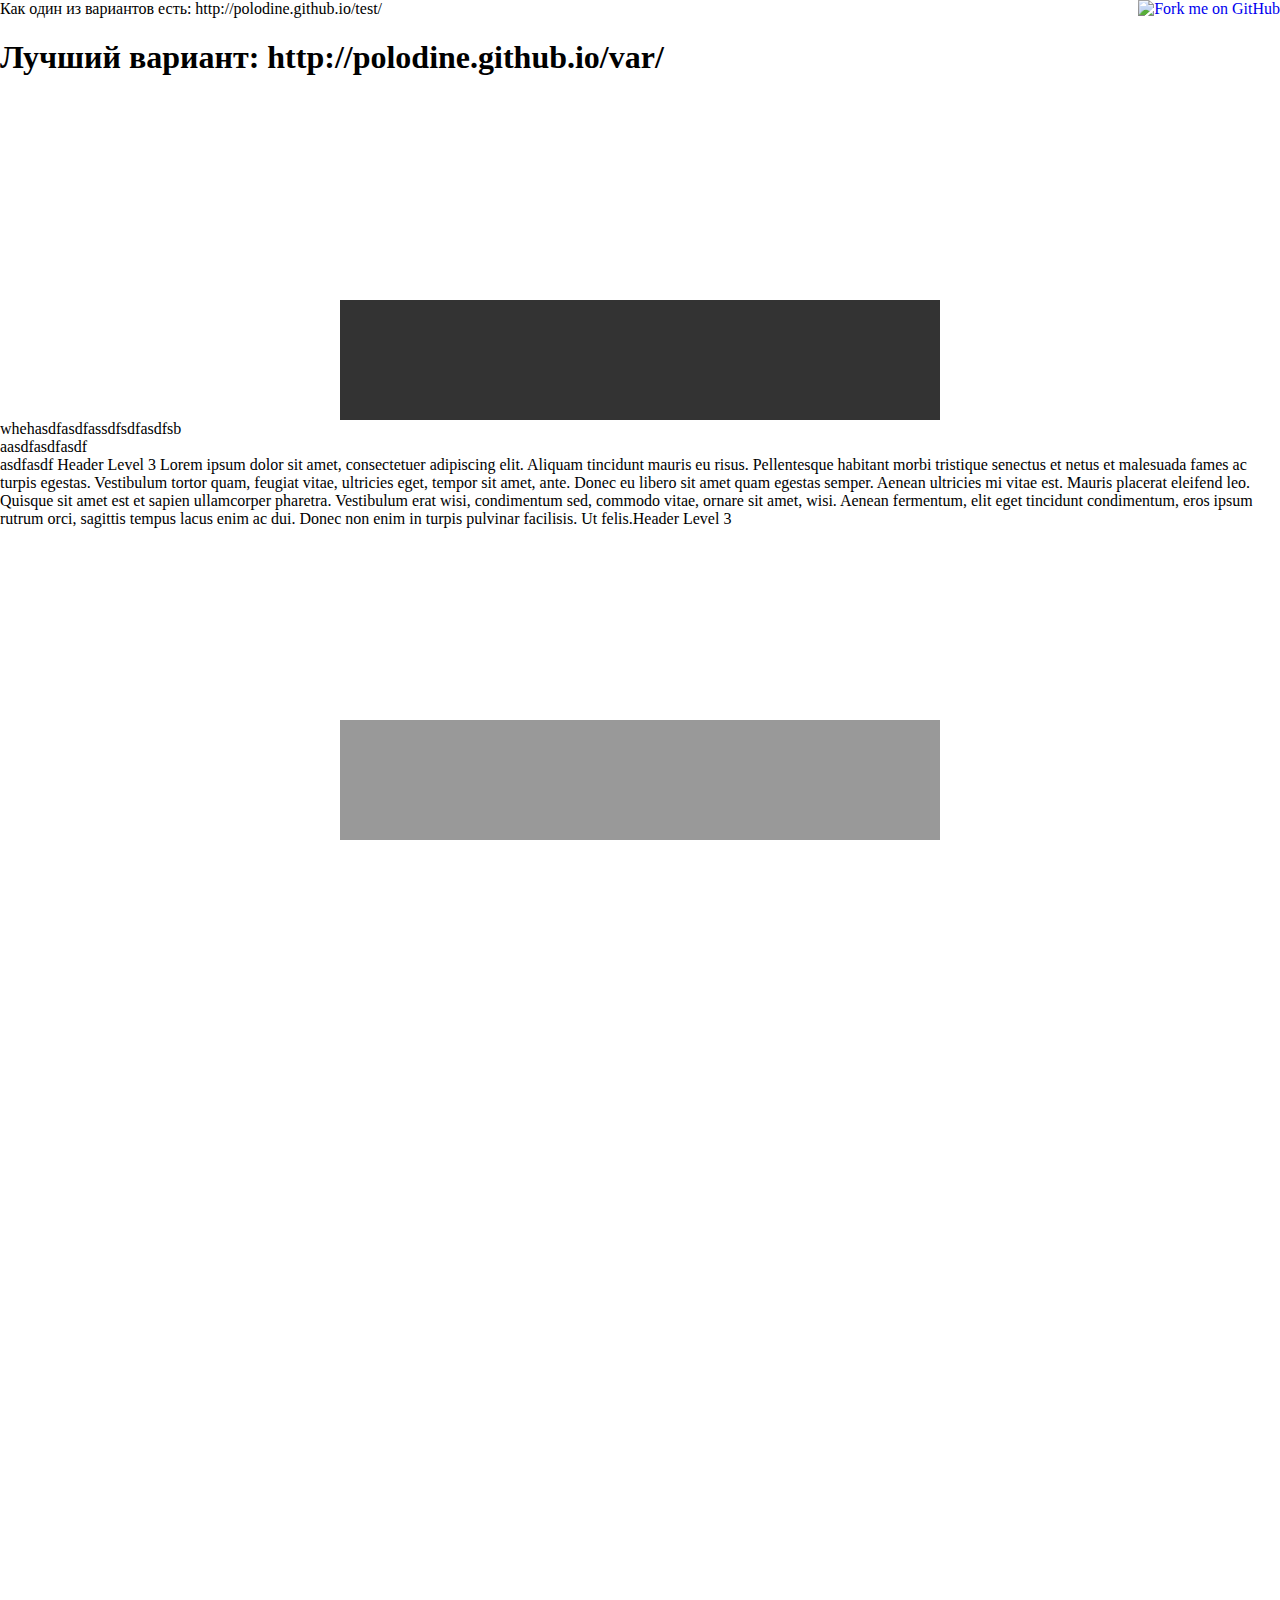
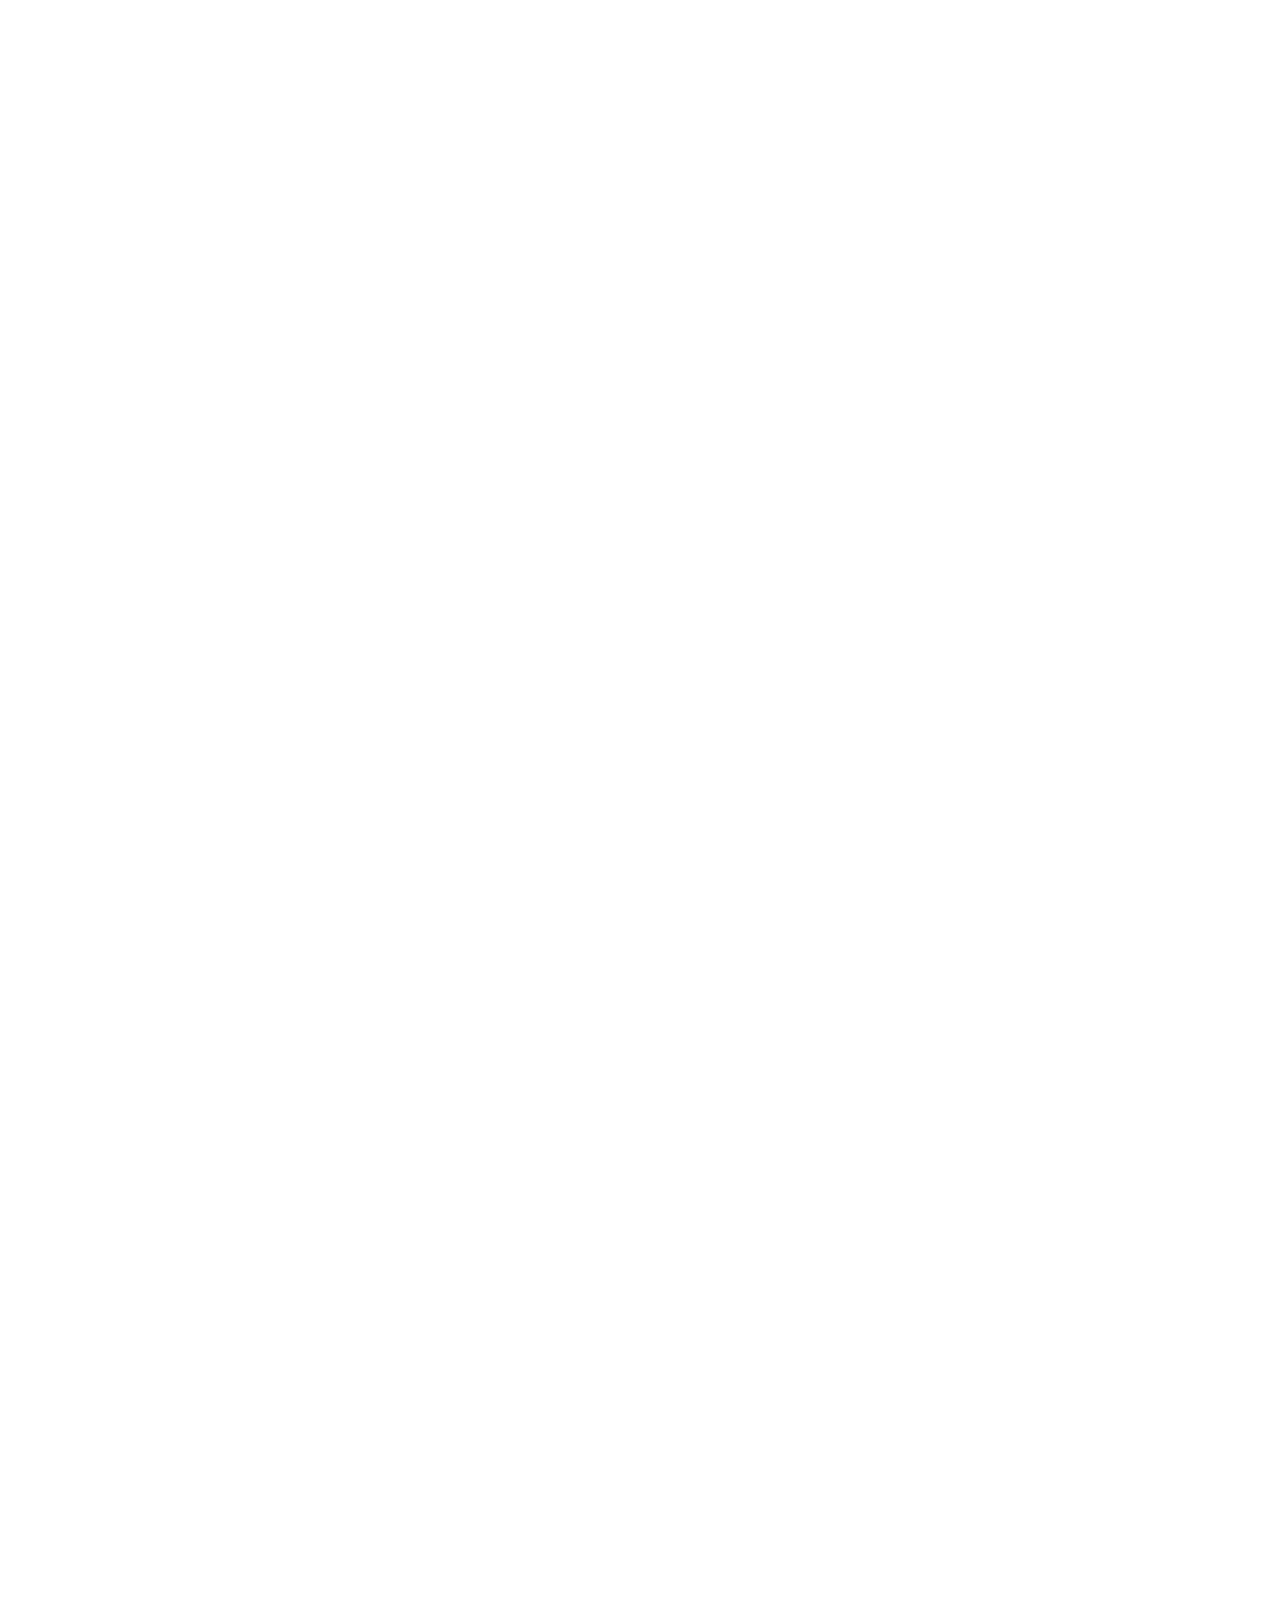
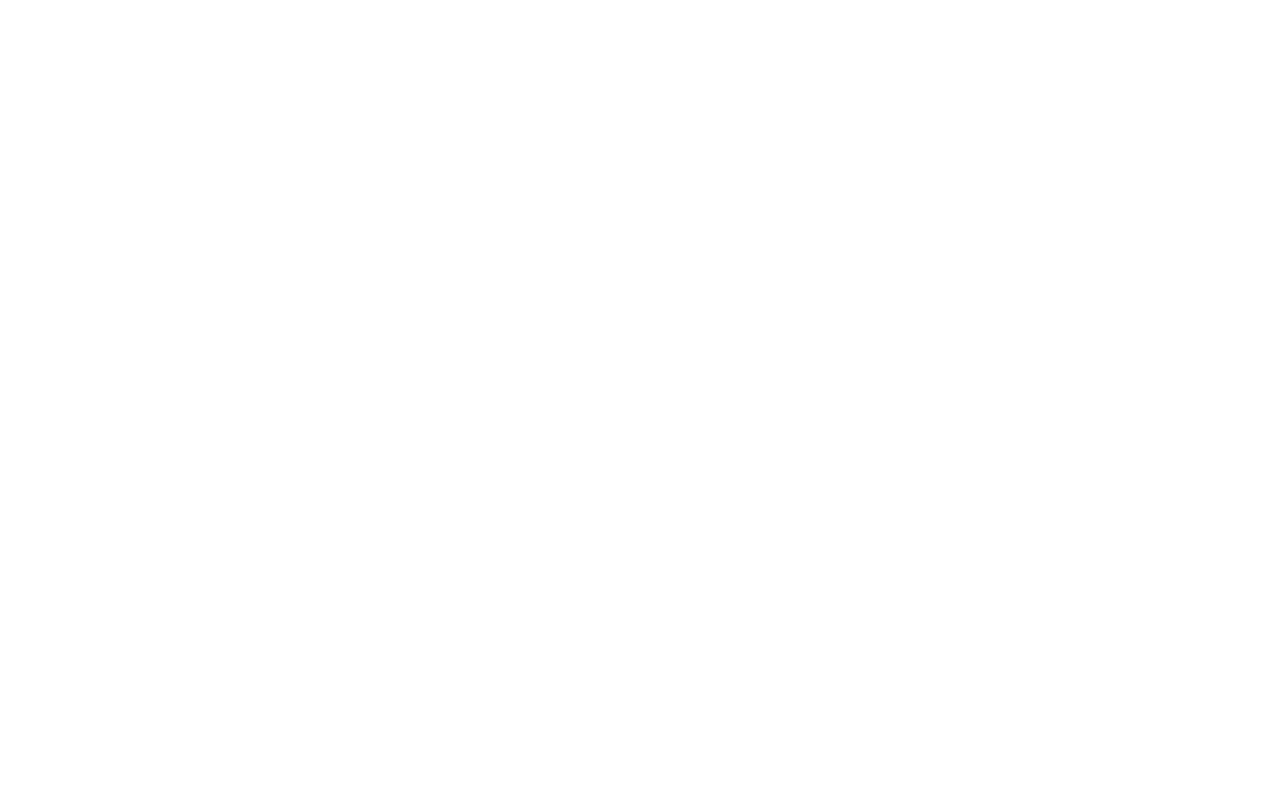
==== commit 3465ff1f: "asfw" ====
--- a/index.html
+++ b/index.html
@@ -10,7 +10,7 @@
     }
     body{
       /*overflow: auto;*/
-      /*height: 100%;*/
+      height: 4000px;
       margin:0px;
     }
     .bar{
@@ -23,22 +23,18 @@
       top: auto;*/
     }
     .placeholder{
-      /*height: 600px;*/
+      height: 300px;
       /*width: 100%;*/
     }
   </style>
 </head>
 <body>
   <div class="container" id="wind">
-    <div class="placeholder" >Header Level 3
+    <div class="placeholder" >Как один из вариантов есть: http://polodine.github.io/test/
+    <h1>Лучший вариант: http://polodine.github.io/var/</h1>
 
-Lorem ipsum dolor sit amet, consectetuer adipiscing elit.
-Aliquam tincidunt mauris eu risus.
-Pellentesque habitant morbi tristique senectus et netus et malesuada fames ac turpis egestas. Vestibulum tortor quam, feugiat vitae, ultricies eget, tempor sit amet, ante. Donec eu libero sit amet quam egestas semper. Aenean ultricies mi vitae est. Mauris placerat eleifend leo. Quisque sit amet est et sapien ullamcorper pharetra. Vestibulum erat wisi, condimentum sed, commodo vitae, ornare sit amet, wisi. Aenean fermentum, elit eget tincidunt condimentum, eros ipsum rutrum orci, sagittis tempus lacus enim ac dui. Donec non enim in turpis pulvinar facilisis. Ut felis.Header Level 3
 
-Lorem ipsum dolor sit amet, consectetuer adipiscing elit.
-Aliquam tincidunt mauris eu risus.
-Pellentesque habitant morbi tristique senectus et netus et malesuada fames ac turpis egestas. Vestibulum tortor quam, feugiat vitae, ultricies eget, tempor sit amet, ante. Donec eu libero sit amet quam egestas semper. Aenean ultricies mi vitae est. Mauris placerat eleifend leo. Quisque sit amet est et sapien ullamcorper pharetra. Vestibulum erat wisi, condimentum sed, commodo vitae, ornare sit amet, wisi. Aenean fermentum, elit eget tincidunt condimentum, eros ipsum rutrum orci, sagittis tempus lacus enim ac dui. Donec non enim in turpis pulvinar facilisis. Ut felis.</div>
+</div>
     <div class="bar" data-set="ranger"></div>
     <div class="placeholder" >whehasdfasdfassdfsdfasdfsb <br>aasdfasdfasdf <br>asdfasdf
     Header Level 3
@@ -47,46 +43,11 @@
 Aliquam tincidunt mauris eu risus.
 Pellentesque habitant morbi tristique senectus et netus et malesuada fames ac turpis egestas. Vestibulum tortor quam, feugiat vitae, ultricies eget, tempor sit amet, ante. Donec eu libero sit amet quam egestas semper. Aenean ultricies mi vitae est. Mauris placerat eleifend leo. Quisque sit amet est et sapien ullamcorper pharetra. Vestibulum erat wisi, condimentum sed, commodo vitae, ornare sit amet, wisi. Aenean fermentum, elit eget tincidunt condimentum, eros ipsum rutrum orci, sagittis tempus lacus enim ac dui. Donec non enim in turpis pulvinar facilisis. Ut felis.Header Level 3
 
-Lorem ipsum dolor sit amet, consectetuer adipiscing elit.
-Aliquam tincidunt mauris eu risus.
-Pellentesque habitant morbi tristique senectus et netus et malesuada fames ac turpis egestas. Vestibulum tortor quam, feugiat vitae, ultricies eget, tempor sit amet, ante. Donec eu libero sit amet quam egestas semper. Aenean ultricies mi vitae est. Mauris placerat eleifend leo. Quisque sit amet est et sapien ullamcorper pharetra. Vestibulum erat wisi, condimentum sed, commodo vitae, ornare sit amet, wisi. Aenean fermentum, elit eget tincidunt condimentum, eros ipsum rutrum orci, sagittis tempus lacus enim ac dui. Donec non enim in turpis pulvinar facilisis. Ut felis.
     </div>
-    <div class="bar" style="background-color:#999999"></div>
-    <div class="placeholder" id="psevdo">Header Level 3
+    <div class="bar" style="background-color:#999999" data-set="ranger"></div>
+    <div class="placeholder" id="psevdo">
 
-Lorem ipsum dolor sit amet, consectetuer adipiscing elit.
-Aliquam tincidunt mauris eu risus.
-Pellentesque habitant morbi tristique senectus et netus et malesuada fames ac turpis egestas. Vestibulum tortor quam, feugiat vitae, ultricies eget, tempor sit amet, ante. Donec eu libero sit amet quam egestas semper. Aenean ultricies mi vitae est. Mauris placerat eleifend leo. Quisque sit amet est et sapien ullamcorper pharetra. Vestibulum erat wisi, condimentum sed, commodo vitae, ornare sit amet, wisi. Aenean fermentum, elit eget tincidunt condimentum, eros ipsum rutrum orci, sagittis tempus lacus enim ac dui. Donec non enim in turpis pulvinar facilisis. Ut felis.Lorem ipsum dolor sit amet, consectetuer adipiscing elit.
-Aliquam tincidunt mauris eu risus.
-Pellentesque habitant morbi tristique senectus et netus et malesuada fames ac turpis egestas. Vestibulum tortor quam, feugiat vitae, ultricies eget, tempor sit amet, ante. Donec eu libero sit amet quam egestas semper. Aenean ultricies mi vitae est. Mauris placerat eleifend leo. Quisque sit amet est et sapien ullamcorper pharetra. Vestibulum erat wisi, condimentum sed, commodo vitae, ornare sit amet, wisi. Aenean fermentum, elit eget tincidunt condimentum, eros ipsum rutrum orci, sagittis tempus lacus enim ac dui. Donec non enim in turpis pulvinar facilisis. Ut felis.Lorem ipsum dolor sit amet, consectetuer adipiscing elit.
-Aliquam tincidunt mauris eu risus.
-Pellentesque habitant morbi tristique senectus et netus et malesuada fames ac turpis egestas. Vestibulum tortor quam, feugiat vitae, ultricies eget, tempor sit amet, ante. Donec eu libero sit amet quam egestas semper. Aenean ultricies mi vitae est. Mauris placerat eleifend leo. Quisque sit amet est et sapien ullamcorper pharetra. Vestibulum erat wisi, condimentum sed, commodo vitae, ornare sit amet, wisi. Aenean fermentum, elit eget tincidunt condimentum, eros ipsum rutrum orci, sagittis tempus lacus enim ac dui. Donec non enim in turpis pulvinar facilisis. Ut felis.Lorem ipsum dolor sit amet, consectetuer adipiscing elit.
-Aliquam tincidunt mauris eu risus.
-Pellentesque habitant morbi tristique senectus et netus et malesuada fames ac turpis egestas. Vestibulum tortor quam, feugiat vitae, ultricies eget, tempor sit amet, ante. Donec eu libero sit amet quam egestas semper. Aenean ultricies mi vitae est. Mauris placerat eleifend leo. Quisque sit amet est et sapien ullamcorper pharetra. Vestibulum erat wisi, condimentum sed, commodo vitae, ornare sit amet, wisi. Aenean fermentum, elit eget tincidunt condimentum, eros ipsum rutrum orci, sagittis tempus lacus enim ac dui. Donec non enim in turpis pulvinar facilisis. Ut felis.Lorem ipsum dolor sit amet, consectetuer adipiscing elit.
-Aliquam tincidunt mauris eu risus.
-Pellentesque habitant morbi tristique senectus et netus et malesuada fames ac turpis egestas. Vestibulum tortor quam, feugiat vitae, ultricies eget, tempor sit amet, ante. Donec eu libero sit amet quam egestas semper. Aenean ultricies mi vitae est. Mauris placerat eleifend leo. Quisque sit amet est et sapien ullamcorper pharetra. Vestibulum erat wisi, condimentum sed, commodo vitae, ornare sit amet, wisi. Aenean fermentum, elit eget tincidunt condimentum, eros ipsum rutrum orci, sagittis tempus lacus enim ac dui. Donec non enim in turpis pulvinar facilisis. Ut felis.Lorem ipsum dolor sit amet, consectetuer adipiscing elit.
-Aliquam tincidunt mauris eu risus.
-Pellentesque habitant morbi tristique senectus et netus et malesuada fames ac turpis egestas. Vestibulum tortor quam, feugiat vitae, ultricies eget, tempor sit amet, ante. Donec eu libero sit amet quam egestas semper. Aenean ultricies mi vitae est. Mauris placerat eleifend leo. Quisque sit amet est et sapien ullamcorper pharetra. Vestibulum erat wisi, condimentum sed, commodo vitae, ornare sit amet, wisi. Aenean fermentum, elit eget tincidunt condimentum, eros ipsum rutrum orci, sagittis tempus lacus enim ac dui. Donec non enim in turpis pulvinar facilisis. Ut felis.Lorem ipsum dolor sit amet, consectetuer adipiscing elit.
-Aliquam tincidunt mauris eu risus.
-Pellentesque habitant morbi tristique senectus et netus et malesuada fames ac turpis egestas. Vestibulum tortor quam, feugiat vitae, ultricies eget, tempor sit amet, ante. Donec eu libero sit amet quam egestas semper. Aenean ultricies mi vitae est. Mauris placerat eleifend leo. Quisque sit amet est et sapien ullamcorper pharetra. Vestibulum erat wisi, condimentum sed, commodo vitae, ornare sit amet, wisi. Aenean fermentum, elit eget tincidunt condimentum, eros ipsum rutrum orci, sagittis tempus lacus enim ac dui. Donec non enim in turpis pulvinar facilisis. Ut felis.Lorem ipsum dolor sit amet, consectetuer adipiscing elit.
-Aliquam tincidunt mauris eu risus.
-Pellentesque habitant morbi tristique senectus et netus et malesuada fames ac turpis egestas. Vestibulum tortor quam, feugiat vitae, ultricies eget, tempor sit amet, ante. Donec eu libero sit amet quam egestas semper. Aenean ultricies mi vitae est. Mauris placerat eleifend leo. Quisque sit amet est et sapien ullamcorper pharetra. Vestibulum erat wisi, condimentum sed, commodo vitae, ornare sit amet, wisi. Aenean fermentum, elit eget tincidunt condimentum, eros ipsum rutrum orci, sagittis tempus lacus enim ac dui. Donec non enim in turpis pulvinar facilisis. Ut felis.Lorem ipsum dolor sit amet, consectetuer adipiscing elit.
-Aliquam tincidunt mauris eu risus.
-Pellentesque habitant morbi tristique senectus et netus et malesuada fames ac turpis egestas. Vestibulum tortor quam, feugiat vitae, ultricies eget, tempor sit amet, ante. Donec eu libero sit amet quam egestas semper. Aenean ultricies mi vitae est. Mauris placerat eleifend leo. Quisque sit amet est et sapien ullamcorper pharetra. Vestibulum erat wisi, condimentum sed, commodo vitae, ornare sit amet, wisi. Aenean fermentum, elit eget tincidunt condimentum, eros ipsum rutrum orci, sagittis tempus lacus enim ac dui. Donec non enim in turpis pulvinar facilisis. Ut felis.Lorem ipsum dolor sit amet, consectetuer adipiscing elit.
-Aliquam tincidunt mauris eu risus.
-Pellentesque habitant morbi tristique senectus et netus et malesuada fames ac turpis egestas. Vestibulum tortor quam, feugiat vitae, ultricies eget, tempor sit amet, ante. Donec eu libero sit amet quam egestas semper. Aenean ultricies mi vitae est. Mauris placerat eleifend leo. Quisque sit amet est et sapien ullamcorper pharetra. Vestibulum erat wisi, condimentum sed, commodo vitae, ornare sit amet, wisi. Aenean fermentum, elit eget tincidunt condimentum, eros ipsum rutrum orci, sagittis tempus lacus enim ac dui. Donec non enim in turpis pulvinar facilisis. Ut felis.Lorem ipsum dolor sit amet, consectetuer adipiscing elit.
-Aliquam tincidunt mauris eu risus.
-Pellentesque habitant morbi tristique senectus et netus et malesuada fames ac turpis egestas. Vestibulum tortor quam, feugiat vitae, ultricies eget, tempor sit amet, ante. Donec eu libero sit amet quam egestas semper. Aenean ultricies mi vitae est. Mauris placerat eleifend leo. Quisque sit amet est et sapien ullamcorper pharetra. Vestibulum erat wisi, condimentum sed, commodo vitae, ornare sit amet, wisi. Aenean fermentum, elit eget tincidunt condimentum, eros ipsum rutrum orci, sagittis tempus lacus enim ac dui. Donec non enim in turpis pulvinar facilisis. Ut felis.Lorem ipsum dolor sit amet, consectetuer adipiscing elit.
-Aliquam tincidunt mauris eu risus.
-Pellentesque habitant morbi tristique senectus et netus et malesuada fames ac turpis egestas. Vestibulum tortor quam, feugiat vitae, ultricies eget, tempor sit amet, ante. Donec eu libero sit amet quam egestas semper. Aenean ultricies mi vitae est. Mauris placerat eleifend leo. Quisque sit amet est et sapien ullamcorper pharetra. Vestibulum erat wisi, condimentum sed, commodo vitae, ornare sit amet, wisi. Aenean fermentum, elit eget tincidunt condimentum, eros ipsum rutrum orci, sagittis tempus lacus enim ac dui. Donec non enim in turpis pulvinar facilisis. Ut felis.Lorem ipsum dolor sit amet, consectetuer adipiscing elit.
-Aliquam tincidunt mauris eu risus.
-Pellentesque habitant morbi tristique senectus et netus et malesuada fames ac turpis egestas. Vestibulum tortor quam, feugiat vitae, ultricies eget, tempor sit amet, ante. Donec eu libero sit amet quam egestas semper. Aenean ultricies mi vitae est. Mauris placerat eleifend leo. Quisque sit amet est et sapien ullamcorper pharetra. Vestibulum erat wisi, condimentum sed, commodo vitae, ornare sit amet, wisi. Aenean fermentum, elit eget tincidunt condimentum, eros ipsum rutrum orci, sagittis tempus lacus enim ac dui. Donec non enim in turpis pulvinar facilisis. Ut felis.Lorem ipsum dolor sit amet, consectetuer adipiscing elit.
-Aliquam tincidunt mauris eu risus.
-Pellentesque habitant morbi tristique senectus et netus et malesuada fames ac turpis egestas. Vestibulum tortor quam, feugiat vitae, ultricies eget, tempor sit amet, ante. Donec eu libero sit amet quam egestas semper. Aenean ultricies mi vitae est. Mauris placerat eleifend leo. Quisque sit amet est et sapien ullamcorper pharetra. Vestibulum erat wisi, condimentum sed, commodo vitae, ornare sit amet, wisi. Aenean fermentum, elit eget tincidunt condimentum, eros ipsum rutrum orci, sagittis tempus lacus enim ac dui. Donec non enim in turpis pulvinar facilisis. Ut felis.Lorem ipsum dolor sit amet, consectetuer adipiscing elit.
-Aliquam tincidunt mauris eu risus.
-Pellentesque habitant morbi tristique senectus et netus et malesuada fames ac turpis egestas. Vestibulum tortor quam, feugiat vitae, ultricies eget, tempor sit amet, ante. Donec eu libero sit amet quam egestas semper. Aenean ultricies mi vitae est. Mauris placerat eleifend leo. Quisque sit amet est et sapien ullamcorper pharetra. Vestibulum erat wisi, condimentum sed, commodo vitae, ornare sit amet, wisi. Aenean fermentum, elit eget tincidunt condimentum, eros ipsum rutrum orci, sagittis tempus lacus enim ac dui. Donec non enim in turpis pulvinar facilisis. Ut felis.Lorem ipsum dolor sit amet, consectetuer adipiscing elit.
-Aliquam tincidunt mauris eu risus.
-Pellentesque habitant morbi tristique senectus et netus et malesuada fames ac turpis egestas. Vestibulum tortor quam, feugiat vitae, ultricies eget, tempor sit amet, ante. Donec eu libero sit amet quam egestas semper. Aenean ultricies mi vitae est. Mauris placerat eleifend leo. Quisque sit amet est et sapien ullamcorper pharetra. Vestibulum erat wisi, condimentum sed, commodo vitae, ornare sit amet, wisi. Aenean fermentum, elit eget tincidunt condimentum, eros ipsum rutrum orci, sagittis tempus lacus enim ac dui. Donec non enim in turpis pulvinar facilisis. Ut felis.</div>
+</div>
     <div class="placeholder" ></div>
     <div class="placeholder" ></div>
     <div class="placeholder" ></div>
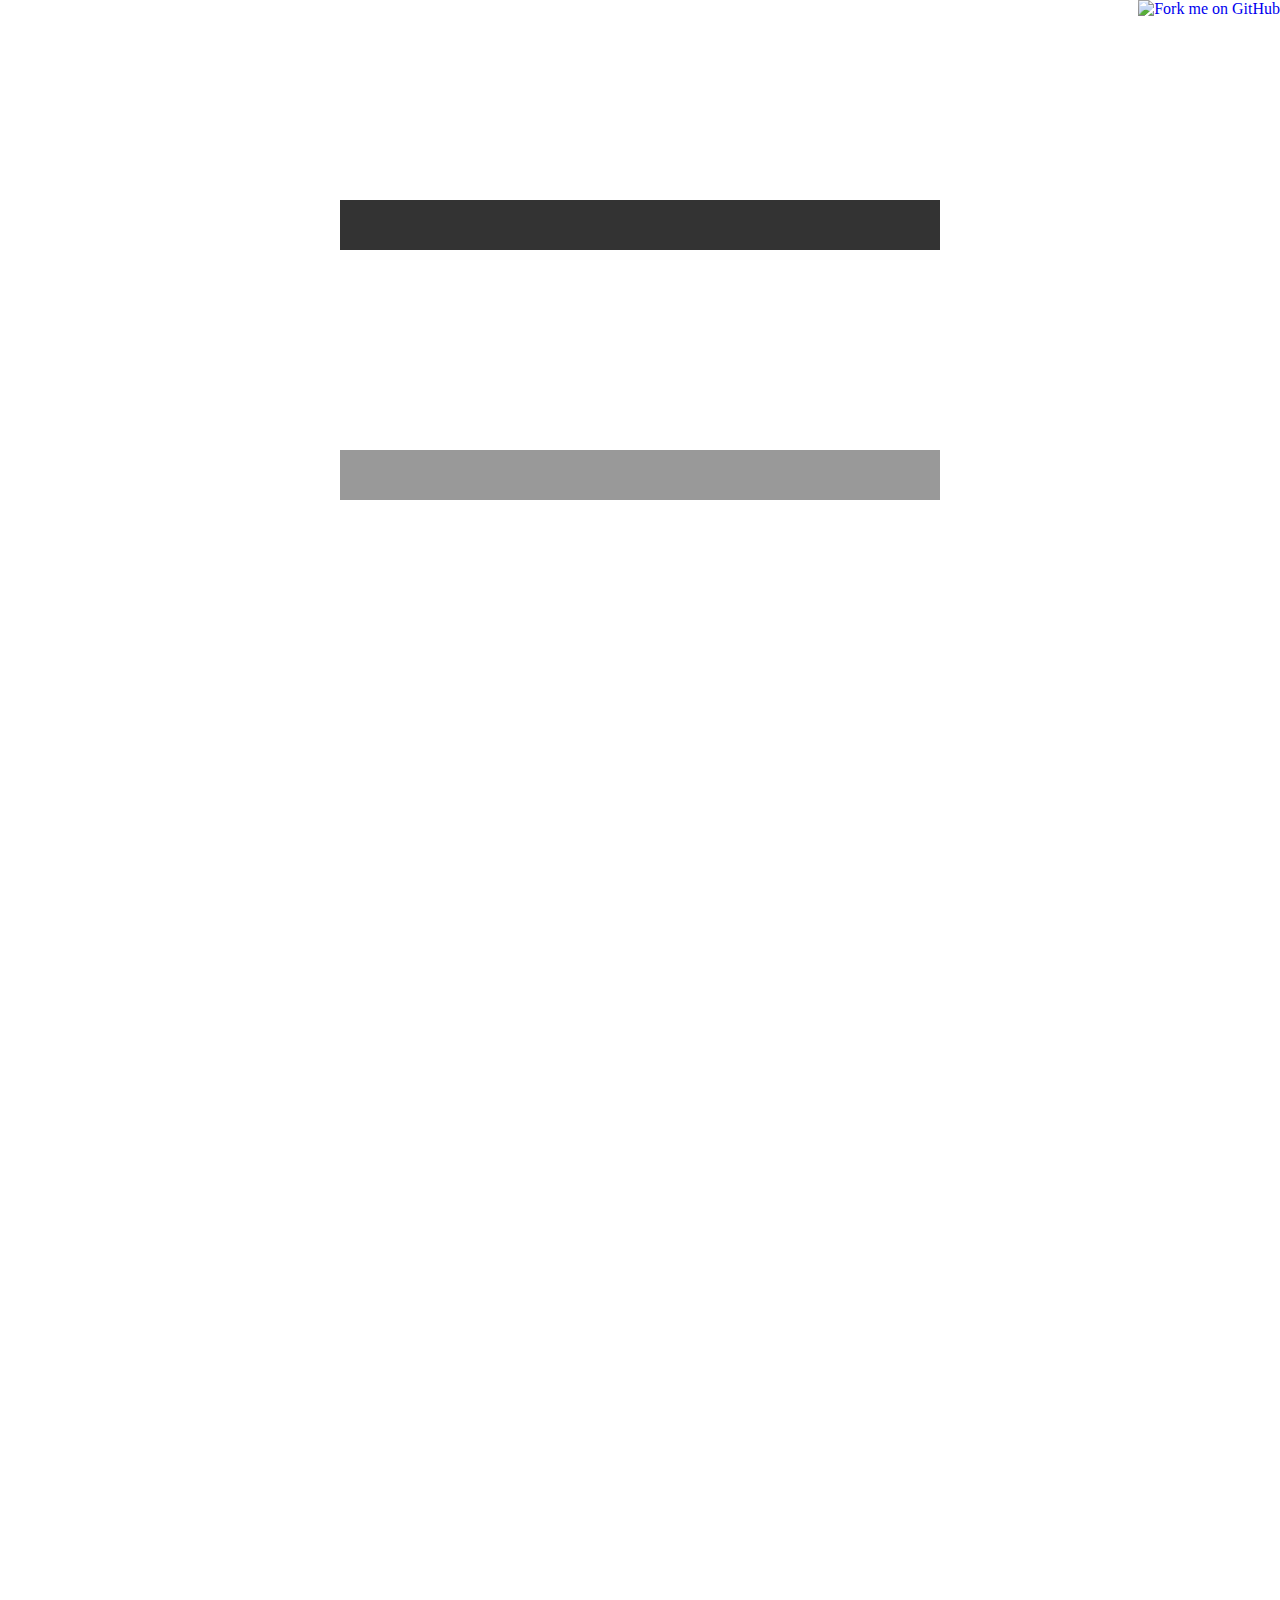
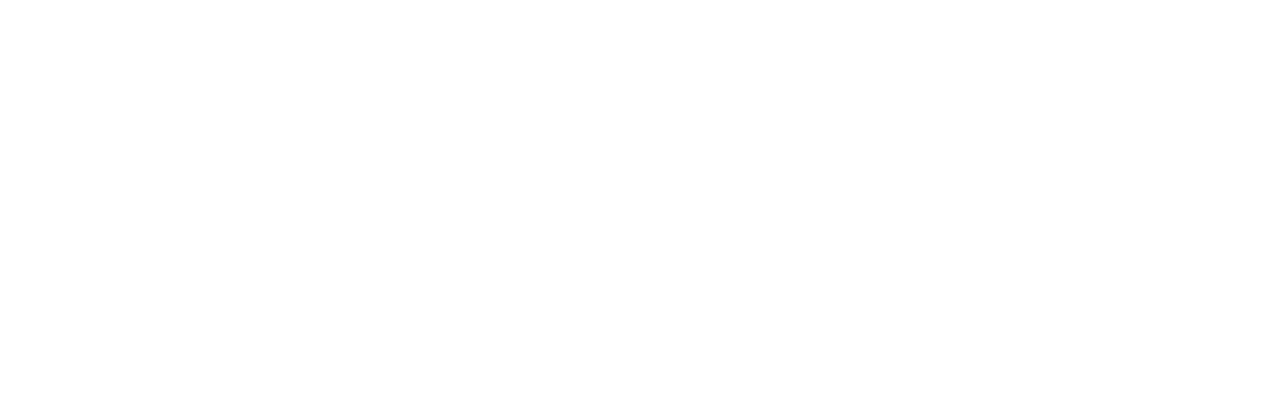
==== commit 834c24fe: "asd;fa" ====
--- a/index.html
+++ b/index.html
@@ -1,97 +1,41 @@
 <!DOCTYPE html>
 <html>
 <head>
-  <meta charset="utf-8">
   <title></title>
   <style type="text/css">
-    html{
-      /*overflow: hidden;*/
-      /*height: 100%;*/
-    }
     body{
-      /*overflow: auto;*/
-      height: 4000px;
+      height: 2000px;
       margin:0px;
     }
     .bar{
       width:600px;
-      height: 120px;
+      height: 50px;
       margin: auto;
       background-color:#333333;
-/*      position: static;
-      left: auto;
-      top: auto;*/
     }
     .placeholder{
-      height: 300px;
-      /*width: 100%;*/
+      height: 200px;
+      width: 100%;
     }
   </style>
 </head>
 <body>
-  <div class="container" id="wind">
-    <div class="placeholder" >Как один из вариантов есть: http://polodine.github.io/test/
-    <h1>Лучший вариант: http://polodine.github.io/var/</h1>
-
-
-</div>
-    <div class="bar" data-set="ranger"></div>
-    <div class="placeholder" >whehasdfasdfassdfsdfasdfsb <br>aasdfasdfasdf <br>asdfasdf
-    Header Level 3
-
-Lorem ipsum dolor sit amet, consectetuer adipiscing elit.
-Aliquam tincidunt mauris eu risus.
-Pellentesque habitant morbi tristique senectus et netus et malesuada fames ac turpis egestas. Vestibulum tortor quam, feugiat vitae, ultricies eget, tempor sit amet, ante. Donec eu libero sit amet quam egestas semper. Aenean ultricies mi vitae est. Mauris placerat eleifend leo. Quisque sit amet est et sapien ullamcorper pharetra. Vestibulum erat wisi, condimentum sed, commodo vitae, ornare sit amet, wisi. Aenean fermentum, elit eget tincidunt condimentum, eros ipsum rutrum orci, sagittis tempus lacus enim ac dui. Donec non enim in turpis pulvinar facilisis. Ut felis.Header Level 3
-
-    </div>
-    <div class="bar" style="background-color:#999999" data-set="ranger"></div>
-    <div class="placeholder" id="psevdo">
-
-</div>
-    <div class="placeholder" ></div>
-    <div class="placeholder" ></div>
-    <div class="placeholder" ></div>
-
-<!--         <div class="placeholder">asdfasdfasdfsdfasdfsb <br>aasdfasdfasdf <br>asdfasdf</div>
+  <div class="container">
+    <div class="placeholder"></div>
+    <div class="bar"></div>
+    <div class="placeholder"></div>
     <div class="bar" style="background-color:#999999"></div>
-    <p>asdfasdf</p>
-    <div class="placeholder"></div>
-    <div class="bar" style="background-color:#123456"></div>
-    <p>lalalallalatrololo</p> -->
   </div>
 
   <a href="https://github.com/ltebean/sticky-header">
     <img style="position: absolute; top: 0; right: 0; border: 0;" src="https://camo.githubusercontent.com/38ef81f8aca64bb9a64448d0d70f1308ef5341ab/68747470733a2f2f73332e616d617a6f6e6177732e636f6d2f6769746875622f726962626f6e732f666f726b6d655f72696768745f6461726b626c75655f3132313632312e706e67" alt="Fork me on GitHub" data-canonical-src="https://s3.amazonaws.com/github/ribbons/forkme_right_darkblue_121621.png"/>
   </a>
-  <script src="https://ajax.googleapis.com/ajax/libs/jquery/1.11.1/jquery.min.js"></script>
-<!--  <script type="text/javascript">
-      setInterval(function(){
-
-        // psevdo.innerHTML += rak.getBoundingClientRect().top.toFixed(0) + " ";
-        psevdo.innerHTML += $(document).scrollTop().toFixed(0) + " ";
-      }, 500)
-  </script> -->
-  <script type="text/javascript" src="./1.js"></script>
+  <script type="text/javascript" src="./index.js"></script>
   <script type="text/javascript">
-  // var userAgent = window.navigator.userAgent;
-  // if ((userAgent.toLowerCase().indexOf('android') > -1 )
-  //   && (userAgent.toLowerCase().indexOf('firefox') > -1))
-  // {
-  //   window.onload = function(){
-      var bars = document.querySelectorAll('.bar');
-      Array.prototype.forEach.call(bars, function(bar) {
-        sticky(bar);
-      });
-  //     });
-  //   }
-  // }
-  // else {
-  //   var bars = document.querySelectorAll('.bar');
-  //   Array.prototype.forEach.call(bars, function(bar) 
-  //   {
-  //     sticky(bar);
-  //   });
-  // }
-  </script> 
+  var bars=document.querySelectorAll('.bar')
+  Array.prototype.forEach.call(bars, function(bar) {
+    sticky(bar);
+  });
+  </script>
 </body>
 </html>